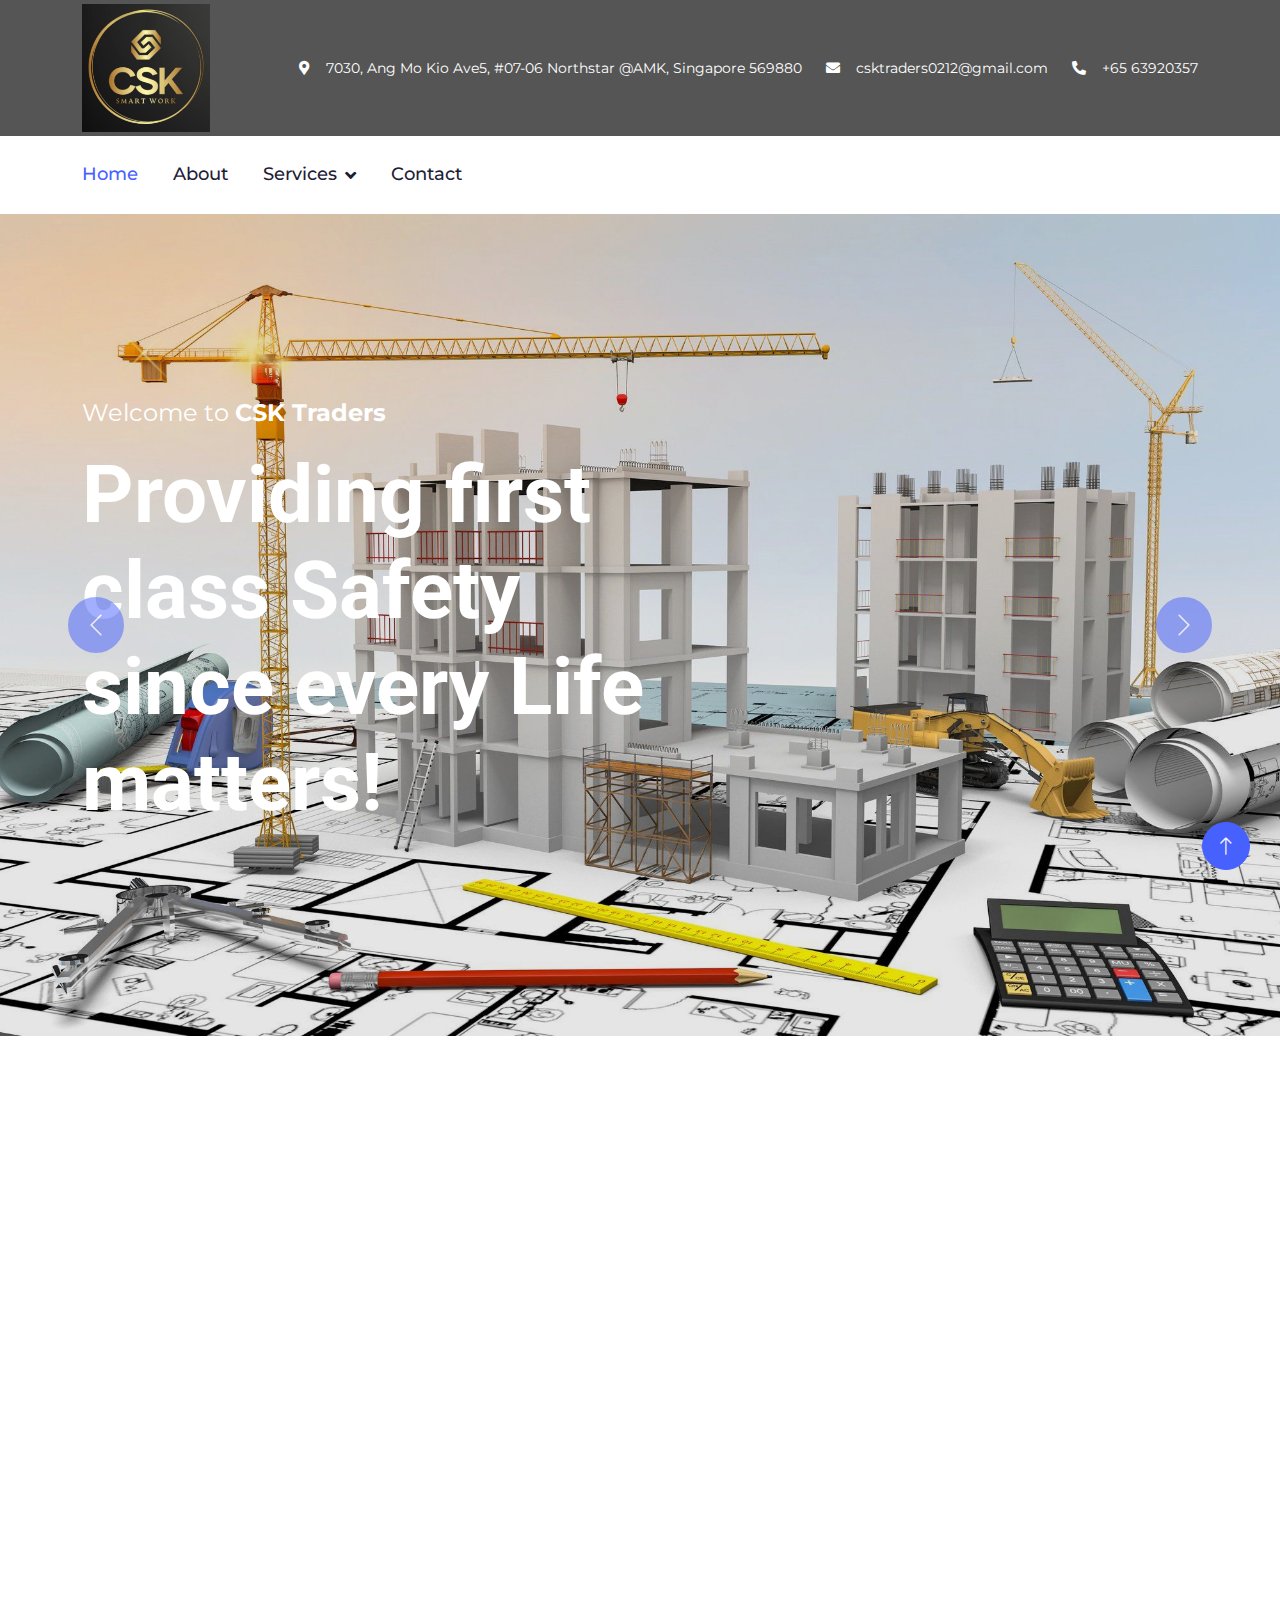
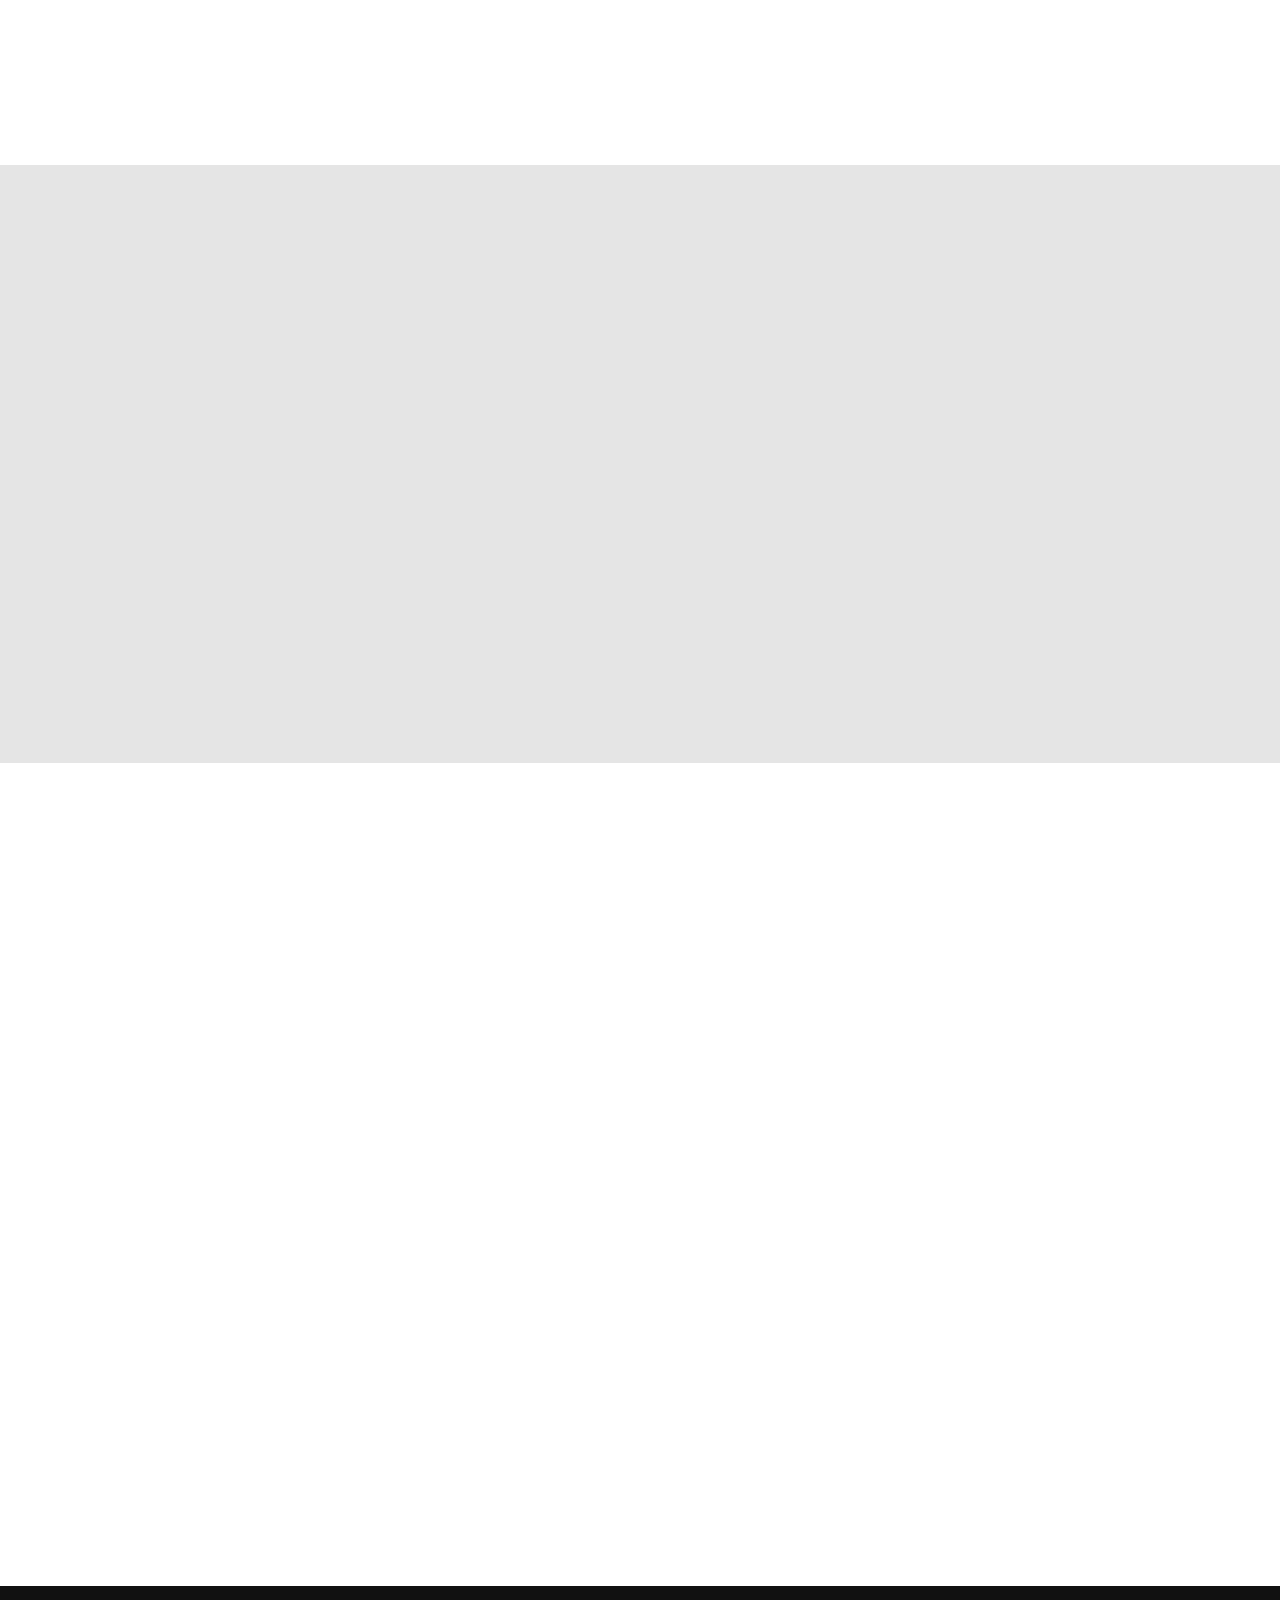
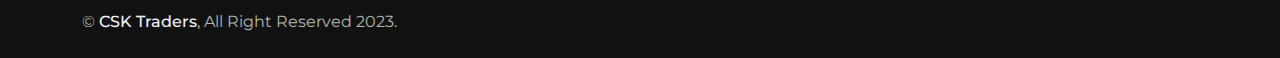
==== index.html @ 49b19edd "Update index.html" ====
<!DOCTYPE html>
<html lang="en">

<head>
    <meta charset="utf-8">
    <title>CSK Traders</title>
    <meta content="width=device-width, initial-scale=1.0" name="viewport">
    <meta content="" name="keywords">
    <meta content="" name="description">

    <!-- Favicon -->
    <link href="img/favicon.ico" rel="icon">

    <!-- Google Web Fonts -->
    <link rel="preconnect" href="https://fonts.googleapis.com">
    <link rel="preconnect" href="https://fonts.gstatic.com" crossorigin>
    <link
        href="https://fonts.googleapis.com/css2?family=Montserrat:wght@400;500&family=Roboto:wght@500;700&display=swap"
        rel="stylesheet">

    <!-- Icon Font Stylesheet -->
    <link href="https://cdnjs.cloudflare.com/ajax/libs/font-awesome/5.10.0/css/all.min.css" rel="stylesheet">
    <link href="https://cdn.jsdelivr.net/npm/bootstrap-icons@1.4.1/font/bootstrap-icons.css" rel="stylesheet">

    <!-- Libraries Stylesheet -->
    <link href="lib/animate/animate.min.css" rel="stylesheet">
    <link href="lib/owlcarousel/assets/owl.carousel.min.css" rel="stylesheet">
    <link href="lib/lightbox/css/lightbox.min.css" rel="stylesheet">

    <!-- Customized Bootstrap Stylesheet -->
    <link href="css/bootstrap.min.css" rel="stylesheet">

    <!-- Template Stylesheet -->
    <link href="css/style.css" rel="stylesheet">
</head>

<body>
    <!-- Spinner Start -->
    <div id="spinner"
        class="show bg-white position-fixed translate-middle w-100 vh-100 top-50 start-50 d-flex align-items-center justify-content-center">
        <div class="spinner-border text-primary" role="status" style="width: 3rem; height: 3rem;"></div>
    </div>
    <!-- Spinner End -->


    <!-- Topbar Start -->
    <div class="container-fluid bg-secondary text-white d-none d-lg-flex">
        <div class="container py-1">
            <div class="d-flex align-items-center">
                <a href="index.html">
                    <div class = "float-left">
                    <img class="img-responsive" src="img/CSK_logo.jpg" alt="Image"  style="width: 8rem; height: 8rem;">
                    <!-- <h2 class="text-white fw-bold m-0">CSK Traders</h2> -->
                </a></div>
                </a>
                <div class="ms-auto d-flex align-items-center">
                    <small class="ms-4"><i class="fa fa-map-marker-alt me-3"></i>7030, Ang Mo Kio Ave5, #07-06 Northstar @AMK, Singapore 569880</small>
                    <small class="ms-4"><i class="fa fa-envelope me-3"></i>csktraders0212@gmail.com</small>
                    <small class="ms-4"><i class="fa fa-phone-alt me-3"></i>+65 63920357</small>
                    <!-- <div class="ms-3 d-flex">
                        <a class="btn btn-sm-square btn-light text-primary rounded-circle ms-2" href=""><i
                                class="fab fa-facebook-f"></i></a>
                        <a class="btn btn-sm-square btn-light text-primary rounded-circle ms-2" href=""><i
                                class="fab fa-twitter"></i></a>
                        <a class="btn btn-sm-square btn-light text-primary rounded-circle ms-2" href=""><i
                                class="fab fa-linkedin-in"></i></a>
                    </div> -->
                </div>
            </div>
        </div>
    </div>
    <!-- Topbar End -->


    <!-- Navbar Start -->
    <div class="container-fluid bg-white sticky-top">
        <div class="container">
            <nav class="navbar navbar-expand-lg bg-white navbar-light p-lg-0">
                <a href="index.html" class="navbar-brand d-lg-none">
                    <img class="img-responsive" src="img/CSK_logo2.jpg" alt="Image"  style="width: 13rem; height: 4rem;">
                </a>
                <button type="button" class="navbar-toggler me-0" data-bs-toggle="collapse"
                    data-bs-target="#navbarCollapse">
                    <span class="navbar-toggler-icon"></span>
                </button>
                <div class="collapse navbar-collapse" id="navbarCollapse">
                    <div class="navbar-nav">
                        <a href="index.html" class="nav-item nav-link active">Home</a>
                        <a href="about.html" class="nav-item nav-link">About</a>
                        <div class="nav-item dropdown">
                            <a href="#" class="nav-link dropdown-toggle" data-bs-toggle="dropdown">Services</a>
                            <div class="dropdown-menu bg-light rounded-0 rounded-bottom m-0">
                                <a href="feature.html" class="dropdown-item">T-guard</a>
                                <a href="feature.html" class="dropdown-item">CCTV installation</a>
                                <a href="feature.html" class="dropdown-item">Electrical Works</a>
                                <a href="feature.html" class="dropdown-item">Plumbing in stallation</a>
                                <a href="feature.html" class="dropdown-item">Manpower Supply</a>
                                <a href="feature.html" class="dropdown-item">Maintenance work</a>
                                <a href="feature.html" class="dropdown-item">Aircon works</a>
                            </div>
                        </div>
                        <a href="contact.html" class="nav-item nav-link">Contact</a>
                    </div>
                </div>
            </nav>
        </div>
    </div>
    <!-- Navbar End -->


    <!-- Carousel Start -->
    <div class="container-fluid px-0 mb-5">
        <div id="header-carousel" class="carousel slide carousel-fade" data-bs-ride="carousel">
            <div class="carousel-inner">
                <div class="carousel-item active">
                    <img class="w-100" src="img/csk_img5con.jpeg" alt="Image">
                    <div class="carousel-caption">
                        <div class="container">
                            <div class="row justify-content-start">
                                <div class="col-lg-7 text-start">
                                    <p class="fs-4 text-white animated slideInRight">Welcome to
                                        <strong>CSK Traders</strong>
                                    </p>
                                    <h1 class="display-1 text-white mb-4 animated slideInRight">Providing first class Safety since every Life matters! </h1>
                                </div>
                            </div>
                        </div>
                    </div>
                </div>
                <div class="carousel-item">
                    <img class="w-100" src="img/csk_const2.png" alt="Image">
                    <div class="carousel-caption">
                        <div class="container">
                            <div class="row justify-content-end">
                                <div class="col-lg-7 text-end">
                                    <p class="fs-4 text-white animated slideInLeft">Welcome to <strong>CSK Traders</strong>
                                    </p>
                                    <h1 class="display-1 text-white mb-5 animated slideInLeft">Providing safety across the Globe!</h1>
                                </div>
                            </div>
                        </div>
                    </div>
                </div>
            </div>
            <button class="carousel-control-prev" type="button" data-bs-target="#header-carousel" data-bs-slide="prev">
                <span class="carousel-control-prev-icon" aria-hidden="true"></span>
                <span class="visually-hidden">Previous</span>
            </button>
            <button class="carousel-control-next" type="button" data-bs-target="#header-carousel" data-bs-slide="next">
                <span class="carousel-control-next-icon" aria-hidden="true"></span>
                <span class="visually-hidden">Next</span>
            </button>
        </div>
    </div>
    <!-- Carousel End -->


    <!-- Project Start -->
    <div class="container-xxl pt-5">
        <div class="container">
            <div class="text-center text-md-start pb-5 pb-md-0 wow fadeInUp" data-wow-delay="0.1s"
                style="max-width: 500px;">
                <p class="fs-5 fw-medium text-dark mb-5">Services that we offer</p>
                <!-- <h1 class="display-5 mb-5">We've Done Lot's of Awesome Projects</h1> -->
            </div>
            <div class="owl-carousel project-carousel wow fadeInUp" data-wow-delay="0.1s">
                <div class="project-item mb-5">
                    <div class="position-relative">
                        <img class="img-fluid" src="img/csk_tgaurd.jpg" alt="">
                    </div>
                    <div class="p-4">
                        <a class="d-block h5" href="">T-Guard</a>
                        <span>T-Guard is a complete system that provides utmost safe driving management for all the vehicles. </span>
                    </div>
                </div>
                <div class="project-item mb-5">
                    <div class="position-relative">
                        <img class="img-fluid" src="img/CCTV_img3.jpg" alt="">
                    </div>
                    <div class="p-4">
                        <a class="d-block h5" href="">CCTV Installation</a>
                        <span>We offer CCTV repair and installation service for all brands and make.</span>
                    </div>
                </div>
                <div class="project-item mb-5">
                    <div class="position-relative">
                        <img class="img-fluid" src="img/Electrical_img1.jpeg" alt="">
                        <!-- <div class="project-overlay">
                            <a class="btn btn-lg-square btn-light rounded-circle m-1" href="img/project-3.jpg"
                                data-lightbox="project"><i class="fa fa-eye"></i></a>
                            <a class="btn btn-lg-square btn-light rounded-circle m-1" href=""><i
                                    class="fa fa-link"></i></a>
                        </div> -->
                    </div>
                    <div class="p-4">
                        <a class="d-block h5" href="">Electrical Works</a>
                        <span>We offers a wide variety of electrical services for your home or business</span>
                    </div>
                </div>
                <div class="project-item mb-5">
                    <div class="position-relative">
                        <img class="img-fluid" src="img/Csk_plumb.jpeg" alt="">
                    </div>
                    <div class="p-4">
                        <a class="d-block h5" href="">Plumbing Installation</a>
                        <span>We offers a wide variety of Plumbing services for your home or business</span>
                    </div>
                </div>
                <div class="project-item mb-5">
                    <div class="position-relative">
                        <img class="img-fluid" src="img/Csk_manpower2.jpg" alt="">
                    </div>
                    <div class="p-4">
                        <a class="d-block h5" href="">Man power supply</a>
                        <span>We are trustworthy manpower suppliers in singapore. We have skilled and professionals for your industrial needs.</span>
                    </div>
                </div>
            </div>
        </div>
    </div>
    <!-- Project End -->

    <!-- About Start -->
    <div class="container-xxl about mb-5" style="margin-top: 6rem;">
        <div class="container">
            <div class="row g-0">
                <div class="col-lg-6">
                    <div class="container h-100 d-flex align-items-center justify-content-center m-3">
                        <img class="img-responsive w-75 rounded-circle" src="img/gif1.gif" alt="">
                    </div>
                </div>
                <div class="col-lg-6 pt-lg-5 wow fadeIn" data-wow-delay="0.5s">
                    <div class="bg-white rounded-top p-5 mt-lg-5">
                        <p class="fs-5 fw-medium text-primary">About Us</p>
                        <h1 class="display-6 mb-4">The Best Traders to Improve Your construction needs</h1>
                        <p class="mb-4">At CSK Traders, customer satisfaction is deemed to be the highest honour any company can be bestowed with. We value our client's time and money, hence make efforts to fulfill every project within the given timeline. Moreover, our equipment is of superior quality that  satiates the needs of most sectors including the public transport, logistics, schools, hospitals, military and so on.</p>
                        <!-- <div class="row g-5 pt-2 mb-5">
                            <div class="col-sm-6">
                                <img class="img-fluid mb-4" src="img/icon/icon-5.png" alt="">
                                <h5 class="mb-3">Managed Services</h5>
                                <span>Clita erat ipsum et lorem et sit sed stet lorem</span>
                            </div>
                            <div class="col-sm-6">
                                <img class="img-fluid mb-4" src="img/icon/icon-2.png" alt="">
                                <h5 class="mb-3">Dedicated Experts</h5>
                                <span>Clita erat ipsum et lorem et sit sed stet lorem</span>
                            </div>
                        </div>
                        <a class="btn btn-primary rounded-pill py-3 px-5" href="">Explore More</a> -->
                    </div>
                </div>
            </div>
        </div>
    </div>
    <!-- About End -->

  <!--Image section start-->
  <div class="container-xxl py-5">
    <div class="container">
        <div class="text-center mx-auto wow fadeInUp" data-wow-delay="0.1s" style="max-width: 500px;">
            <p class="fw-medium display-6">Our Services</p>
        </div>
        <div class="row g-4">
            <div class="col-lg-4 col-md-6 wow fadeInUp" data-wow-delay="0.1s">
                <div class="service-item position-relative h-100">
                    <div class="position-relative">
                        <div class="embed-responsive embed-responsive-16by9">
                            <video class="embed-responsive-item w-100" controls>
                              <source src="img/Electric_vid1.mp4" type="video/mp4">
                              Your browser does not support the video tag.
                            </video>
                          </div>
                    </div>
                    <!-- <div class="service-text rounded p-5">
                        <div class="btn-square bg-light rounded-circle mx-auto mb-4"
                            style="width: 64px; height: 64px;">
                            <img class="img-fluid" src="img/icon/icon-5.png" alt="Icon">
                        </div>
                        <h5 class="mb-3">Digital Marketing</h4>
                            <p class="mb-0">Erat ipsum justo amet duo et elitr dolor, est duo duo eos lorem sed diam
                                stet</p>
                    </div> -->
                    <!-- <div class="service-btn rounded-0 rounded-bottom">
                        <a class="text-primary fw-medium" href="">Read More<i
                                class="bi bi-chevron-double-right ms-2"></i></a>
                    </div> -->
                </div>
            </div>
            <div class="col-lg-4 col-md-6 wow fadeInUp" data-wow-delay="0.3s">
                <div class="service-item position-relative h-100">
                    <div class="position-relative">
                        <div class="position-relative">
                            <div class="embed-responsive embed-responsive-16by9">
                                <video class="embed-responsive-item w-100" controls>
                                  <source src="img/Electric_vid2.mp4" type="video/mp4">
                                  Your browser does not support the video tag.
                                </video>
                              </div>
                        </div>
                    </div>
                </div>
            </div>
            <div class="col-lg-4 col-md-6 wow fadeInUp" data-wow-delay="0.5s">
                <div class="service-item position-relative h-100">
                    <div class="position-relative">
                        <div class="position-relative">
                            <div class="embed-responsive embed-responsive-16by9">
                                <video class="embed-responsive-item w-100" controls>
                                  <source src="img/Electric_vid3.mp4" type="video/mp4">
                                  Your browser does not support the video tag.
                                </video>
                              </div>
                        </div>
                    </div>
                </div>
            </div>
        </div>
    </div>
</div>
<!--Image section end -->


    <!-- Video Modal Start -->
    <div class="modal modal-video fade" id="videoModal" tabindex="-1" aria-labelledby="exampleModalLabel"
        aria-hidden="true">
        <div class="modal-dialog">
            <div class="modal-content rounded-0">
                <div class="modal-header">
                    <h3 class="modal-title" id="exampleModalLabel">Youtube Video</h3>
                    <button type="button" class="btn-close" data-bs-dismiss="modal" aria-label="Close"></button>
                </div>
                <div class="modal-body">
                    <!-- 16:9 aspect ratio -->
                    <div class="ratio ratio-16x9">
                        <iframe class="embed-responsive-item" src="" id="video" allowfullscreen
                            allow="autoplay"></iframe>
                    </div>
                </div>
            </div>
        </div>
    </div>
    <!-- Video Modal End -->

    <!-- Footer Start -->
    <div class="container-fluid bg-dark footer mt-5 py-5 wow fadeIn" data-wow-delay="0.1s">
        <div class="container py-5">
            <div class="row g-5">
                <div class="col-lg-4 col-md-6">
                    <h4 class="text-white mb-4">Our Office</h4>
                    <p class="mb-2"><i class="fa fa-map-marker-alt me-3"></i>7030, Ang Mo Kio Ave5, #07-06 Northstar @AMK, Singapore 569880</p>
                    <p class="mb-2"><i class="fa fa-phone-alt me-3"></i>+65 63920357</p>
                    <p class="mb-2"><i class="fa fa-envelope me-3"></i>csktraders0212@gmail.com</p>
                    <!-- <div class="d-flex pt-3">
                        <a class="btn btn-square btn-light rounded-circle me-2" href=""><i
                                class="fab fa-twitter"></i></a>
                        <a class="btn btn-square btn-light rounded-circle me-2" href=""><i
                                class="fab fa-facebook-f"></i></a>
                        <a class="btn btn-square btn-light rounded-circle me-2" href=""><i
                                class="fab fa-youtube"></i></a>
                        <a class="btn btn-square btn-light rounded-circle me-2" href=""><i
                                class="fab fa-linkedin-in"></i></a>
                    </div> -->
                </div>
                <div class="col-lg-4 col-md-6">
                    <h4 class="text-white mb-4">Quick Links</h4>
                    <a class="btn btn-link" href="">About Us</a>
                    <a class="btn btn-link" href="">Contact Us</a>
                    <a class="btn btn-link" href="">Our Services</a>
                </div>
                <div class="col-lg-4 col-md-6">
                    <h4 class="text-white mb-4">Business Hours</h4>
                    <p class="mb-1">Monday - Friday</p>
                    <h6 class="text-light">09:00 am - 07:00 pm</h6>
                    <p class="mb-1">Saturday</p>
                    <h6 class="text-light">09:00 am - 12:00 pm</h6>
                    <p class="mb-1">Sunday</p>
                    <h6 class="text-light">Closed</h6>
                </div>
            </div>
        </div>
    </div>
    <!-- Footer End -->

    <!-- Copyright Start -->
    <div class="container-fluid copyright py-4">
        <div class="container">
            <div class="row">
                <div class="col-md-6 text-center text-md-start mb-3 mb-md-0">
                    &copy; <a class="fw-medium text-light" href="#">CSK Traders</a>, All Right Reserved 2023.
                </div>
            </div>
        </div>
    </div>
    <!-- Copyright End -->
    <!-- Back to Top -->
    <a href="#" class="btn btn-lg btn-primary btn-lg-square rounded-circle back-to-top"><i
            class="bi bi-arrow-up"></i></a>


    <!-- JavaScript Libraries -->
    <script src="https://ajax.googleapis.com/ajax/libs/jquery/3.6.1/jquery.min.js"></script>
    <script src="https://cdn.jsdelivr.net/npm/bootstrap@5.0.0/dist/js/bootstrap.bundle.min.js"></script>
    <script src="lib/wow/wow.min.js"></script>
    <script src="lib/easing/easing.min.js"></script>
    <script src="lib/waypoints/waypoints.min.js"></script>
    <script src="lib/owlcarousel/owl.carousel.min.js"></script>
    <script src="lib/lightbox/js/lightbox.min.js"></script>

    <!-- Template Javascript -->
    <script src="js/main.js"></script>
</body>

</html>
---- css/style.css ----
/********** Template CSS **********/
:root {
    --primary: #4761FF;
    --secondary: #555555;
    --light: #F1F3FA;
    --dark: #1C2035;
}

.back-to-top {
    position: fixed;
    display: none;
    right: 30px;
    bottom: 30px;
    z-index: 99;
}

.fw-medium {
    font-weight: 500;
}


/*** Spinner ***/
#spinner {
    opacity: 0;
    visibility: hidden;
    transition: opacity .5s ease-out, visibility 0s linear .5s;
    z-index: 99999;
}

#spinner.show {
    transition: opacity .5s ease-out, visibility 0s linear 0s;
    visibility: visible;
    opacity: 1;
}


/*** Button ***/
.btn {
    transition: .5s;
    font-weight: 500;
}

.btn-primary,
.btn-outline-primary:hover {
    color: var(--light);
}

.btn-secondary,
.btn-outline-secondary:hover {
    color: var(--dark);
}

.btn-square {
    width: 38px;
    height: 38px;
}

.btn-sm-square {
    width: 32px;
    height: 32px;
}

.btn-lg-square {
    width: 48px;
    height: 48px;
}

.btn-square,
.btn-sm-square,
.btn-lg-square {
    padding: 0;
    display: flex;
    align-items: center;
    justify-content: center;
    font-weight: normal;
}


/*** Navbar ***/
.sticky-top {
    top: -100px;
    transition: .5s;
}

.navbar .navbar-nav .nav-link {
    margin-right: 35px;
    padding: 25px 0;
    color: var(--dark);
    font-size: 18px;
    font-weight: 500;
    outline: none;
}

.navbar .navbar-nav .nav-link:hover,
.navbar .navbar-nav .nav-link.active {
    color: var(--primary);
}

.navbar .dropdown-toggle::after {
    border: none;
    content: "\f107";
    font-family: "Font Awesome 5 Free";
    font-weight: 900;
    vertical-align: middle;
    margin-left: 8px;
}

@media (max-width: 991.98px) {
    .navbar .navbar-nav .nav-link  {
        margin-right: 0;
        padding: 10px 0;
    }

    .navbar .navbar-nav {
        margin-top: 15px;
        border-top: 1px solid #EEEEEE;
    }
}

@media (min-width: 992px) {
    .navbar .nav-item .dropdown-menu {
        display: block;
        border: none;
        margin-top: 0;
        top: 150%;
        opacity: 0;
        visibility: hidden;
        transition: .5s;
    }

    .navbar .nav-item:hover .dropdown-menu {
        top: 100%;
        visibility: visible;
        transition: .5s;
        opacity: 1;
    }
}


/*** Header ***/
.carousel-caption {
    top: 0;
    left: 0;
    right: 0;
    bottom: 0;
    display: flex;
    align-items: center;
    background: rgba(0, 0, 0, .1);
    z-index: 1;
}

.carousel-control-prev,
.carousel-control-next {
    width: 15%;
}

.carousel-control-prev-icon,
.carousel-control-next-icon {
    width: 3.5rem;
    height: 3.5rem;
    border-radius: 3.5rem;
    background-color: var(--primary);
    border: 15px solid var(--primary);
}

@media (max-width: 768px) {
    #header-carousel .carousel-item {
        position: relative;
        min-height: 450px;
    }
    
    #header-carousel .carousel-item img {
        position: absolute;
        width: 100%;
        height: 100%;
        object-fit: cover;
    }
}

.page-header {
    background: linear-gradient(rgba(0, 0, 0, .1), rgba(0, 0, 0, .1)), url(../img/csk_const1.jpeg) center center no-repeat;
    background-size: cover;
}

.page-header .breadcrumb-item+.breadcrumb-item::before {
    color: var(--light);
}

.page-header .breadcrumb-item,
.page-header .breadcrumb-item a {
    font-size: 18px;
    color: var(--light);
}


/*** Features ***/
.feature-row {
    box-shadow: 0 0 45px rgba(0, 0, 0, .08);
}

.feature-item {
    border-color: rgba(0, 0, 0, .03) !important;
}


/*** About ***/
.about {
    background: linear-gradient(rgba(0, 0, 0, .1), rgba(0, 0, 0, .1)), left center no-repeat;
    background-size: cover;
}

.btn-play {
    position: relative;
    display: block;
    box-sizing: content-box;
    width: 36px;
    height: 46px;
    border-radius: 100%;
    border: none;
    outline: none !important;
    padding: 18px 20px 20px 28px;
    background: var(--primary);
}

.btn-play:before {
    content: "";
    position: absolute;
    z-index: 0;
    left: 50%;
    top: 50%;
    transform: translateX(-50%) translateY(-50%);
    display: block;
    width: 90px;
    height: 90px;
    background: var(--primary);
    border-radius: 100%;
    animation: pulse-border 1500ms ease-out infinite;
}

.btn-play:after {
    content: "";
    position: absolute;
    z-index: 1;
    left: 50%;
    top: 50%;
    transform: translateX(-50%) translateY(-50%);
    display: block;
    width: 90px;
    height: 90px;
    background: var(--primary);
    border-radius: 100%;
    transition: all 200ms;
}

.btn-play span {
    display: block;
    position: relative;
    z-index: 3;
    width: 0;
    height: 0;
    left: 3px;
    border-left: 30px solid #FFFFFF;
    border-top: 18px solid transparent;
    border-bottom: 18px solid transparent;
}

@keyframes pulse-border {
    0% {
        transform: translateX(-50%) translateY(-50%) translateZ(0) scale(1);
        opacity: 1;
    }

    100% {
        transform: translateX(-50%) translateY(-50%) translateZ(0) scale(2);
        opacity: 0;
    }
}

.modal-video .modal-dialog {
    position: relative;
    max-width: 800px;
    margin: 60px auto 0 auto;
}

.modal-video .modal-body {
    position: relative;
    padding: 0px;
}

.modal-video .close {
    position: absolute;
    width: 30px;
    height: 30px;
    right: 0px;
    top: -30px;
    z-index: 999;
    font-size: 30px;
    font-weight: normal;
    color: #FFFFFF;
    background: #000000;
    opacity: 1;
}


/*** Service ***/
.service-item .service-text {
    position: relative;
    width: 100%;
    top: 0;
    left: 0;
    text-align: center;
    background: #FFFFFF;
    box-shadow: 0 0 45px rgba(0, 0, 0, .06);
    transition: .5s;
    z-index: 2;
}

.service-item:hover .service-text {
    top: -1.5rem;
}

.service-item .service-text h5 {
    transition: .5s;
}

.service-item:hover .service-text h5 {
    color: var(--primary);
}

.service-item .service-btn {
    position: absolute;
    width: 80%;
    height: 3rem;
    left: 10%;
    bottom: 0;
    display: flex;
    align-items: center;
    justify-content: center;
    background: #FFFFFF;
    box-shadow: 0 0 45px rgba(0, 0, 0, .07);
    transition: .5s;
    z-index: 1;
}

.service-item:hover .service-btn {
    bottom: -1.5rem;
}


/*** Project ***/
.project-item {
    position: relative;
    border-radius: 8px;
    overflow: hidden;
    box-shadow: 0 0 45px rgba(0, 0, 0, .07);
}

.project-item .project-overlay {
    position: absolute;
    width: 100%;
    height: 100%;
    top: 0;
    left: 0;
    display: flex;
    align-items: center;
    justify-content: center;
    background: rgba(0, 0, 0, .5);
    opacity: 0;
    padding-top: 60px;
    transition: .5s;
}

.project-item:hover .project-overlay {
    opacity: 1;
    padding-top: 0;
}

.project-carousel .owl-nav {
    position: absolute;
    top: -100px;
    right: 0;
    display: flex;
}

.project-carousel .owl-nav .owl-prev,
.project-carousel .owl-nav .owl-next {
    margin-left: 15px;
    width: 55px;
    height: 55px;
    display: flex;
    align-items: center;
    justify-content: center;
    color: var(--secondary);
    border-radius: 55px;
    box-shadow: 0 0 45px rgba(0, 0, 0, .15);
    font-size: 25px;
    transition: .5s;
}

.project-carousel .owl-nav .owl-prev:hover,
.project-carousel .owl-nav .owl-next:hover {
    background: var(--primary);
    color: #FFFFFF;
}

@media (max-width: 768px) {
    .project-carousel .owl-nav {
        top: -70px;
        right: auto;
        left: 50%;
        transform: translateX(-50%);
    }

    .project-carousel .owl-nav .owl-prev,
    .project-carousel .owl-nav .owl-next {
        margin: 0 7px;
        width: 45px;
        height: 45px;
        font-size: 20px;
    }
}


/*** Team ***/
.team-item {
    position: relative;
    text-align: center;
    box-shadow: 0 0 45px rgba(0, 0, 0, .07);
}

.team-item .team-social {
    position: absolute;
    padding: 0;
    top: 15px;
    left: 0;
    overflow: hidden;
}

.team-item .team-social li {
    list-style-type: none;
    margin-bottom: 10px;
    margin-left: -50px;
    opacity: 0;
    transition: .5s;
}

.team-item:hover .team-social li {
    margin-left: 15px;
    opacity: 1;
}

.team-item .team-social li .btn {
    background: #FFFFFF;
    color: var(--primary);
    border-radius: 40px;
    transition: .5s;
}

.team-item .team-social li .btn:hover {
    color: #FFFFFF;
    background: var(--primary);
}

.team-item .team-social li:nth-child(1) {
    transition-delay: .1s;
}

.team-item .team-social li:nth-child(2) {
    transition-delay: .2s;
}

.team-item .team-social li:nth-child(3) {
    transition-delay: .3s;
}

.team-item .team-social li:nth-child(4) {
    transition-delay: .4s;
}

.team-item .team-social li:nth-child(5) {
    transition-delay: .5s;
}


/*** Testimonial ***/
.testimonial-item {
    box-shadow: 0 0 45px rgba(0, 0, 0, .07);
    transition: .5s;
}

.owl-item .testimonial-item,
.testimonial-item * {
    transition: .5s;
}

.owl-item.center .testimonial-item,
.testimonial-item:hover {
    background: var(--primary);
}

.owl-item.center .testimonial-item *,
.testimonial-item:hover * {
    color: #FFFFFF !important;
}

.testimonial-item img {
    width: 100px !important;
    height: 100px !important;
    border-radius: 100px;
}

.testimonial-carousel .owl-nav {
    position: absolute;
    top: -100px;
    right: 0;
    display: flex;
}

.testimonial-carousel .owl-nav .owl-prev,
.testimonial-carousel .owl-nav .owl-next {
    margin-left: 15px;
    width: 55px;
    height: 55px;
    display: flex;
    align-items: center;
    justify-content: center;
    color: var(--secondary);
    border-radius: 55px;
    box-shadow: 0 0 45px rgba(0, 0, 0, .15);
    font-size: 25px;
    transition: .5s;
}

.testimonial-carousel .owl-nav .owl-prev:hover,
.testimonial-carousel .owl-nav .owl-next:hover {
    background: var(--primary);
    color: #FFFFFF;
}

@media (max-width: 768px) {
    .testimonial-carousel .owl-nav {
        top: -70px;
        right: auto;
        left: 50%;
        transform: translateX(-50%);
    }

    .testimonial-carousel .owl-nav .owl-prev,
    .testimonial-carousel .owl-nav .owl-next {
        margin: 0 7px;
        width: 45px;
        height: 45px;
        font-size: 20px;
    }
}


/*** Footer ***/
.footer {
    color: #B0B9AE;
}

.footer .btn.btn-link {
    display: block;
    margin-bottom: 5px;
    padding: 0;
    text-align: left;
    color: #B0B9AE;
    font-weight: normal;
    text-transform: capitalize;
    transition: .3s;
}

.footer .btn.btn-link::before {
    position: relative;
    content: "\f105";
    font-family: "Font Awesome 5 Free";
    font-weight: 900;
    margin-right: 10px;
}

.footer .btn.btn-link:hover {
    color: var(--light);
    letter-spacing: 1px;
    box-shadow: none;
}

.copyright {
    color: #B0B9AE;
}

.copyright {
    background: #111111;
}

.copyright a:hover {
    color: var(--primary) !important;
}
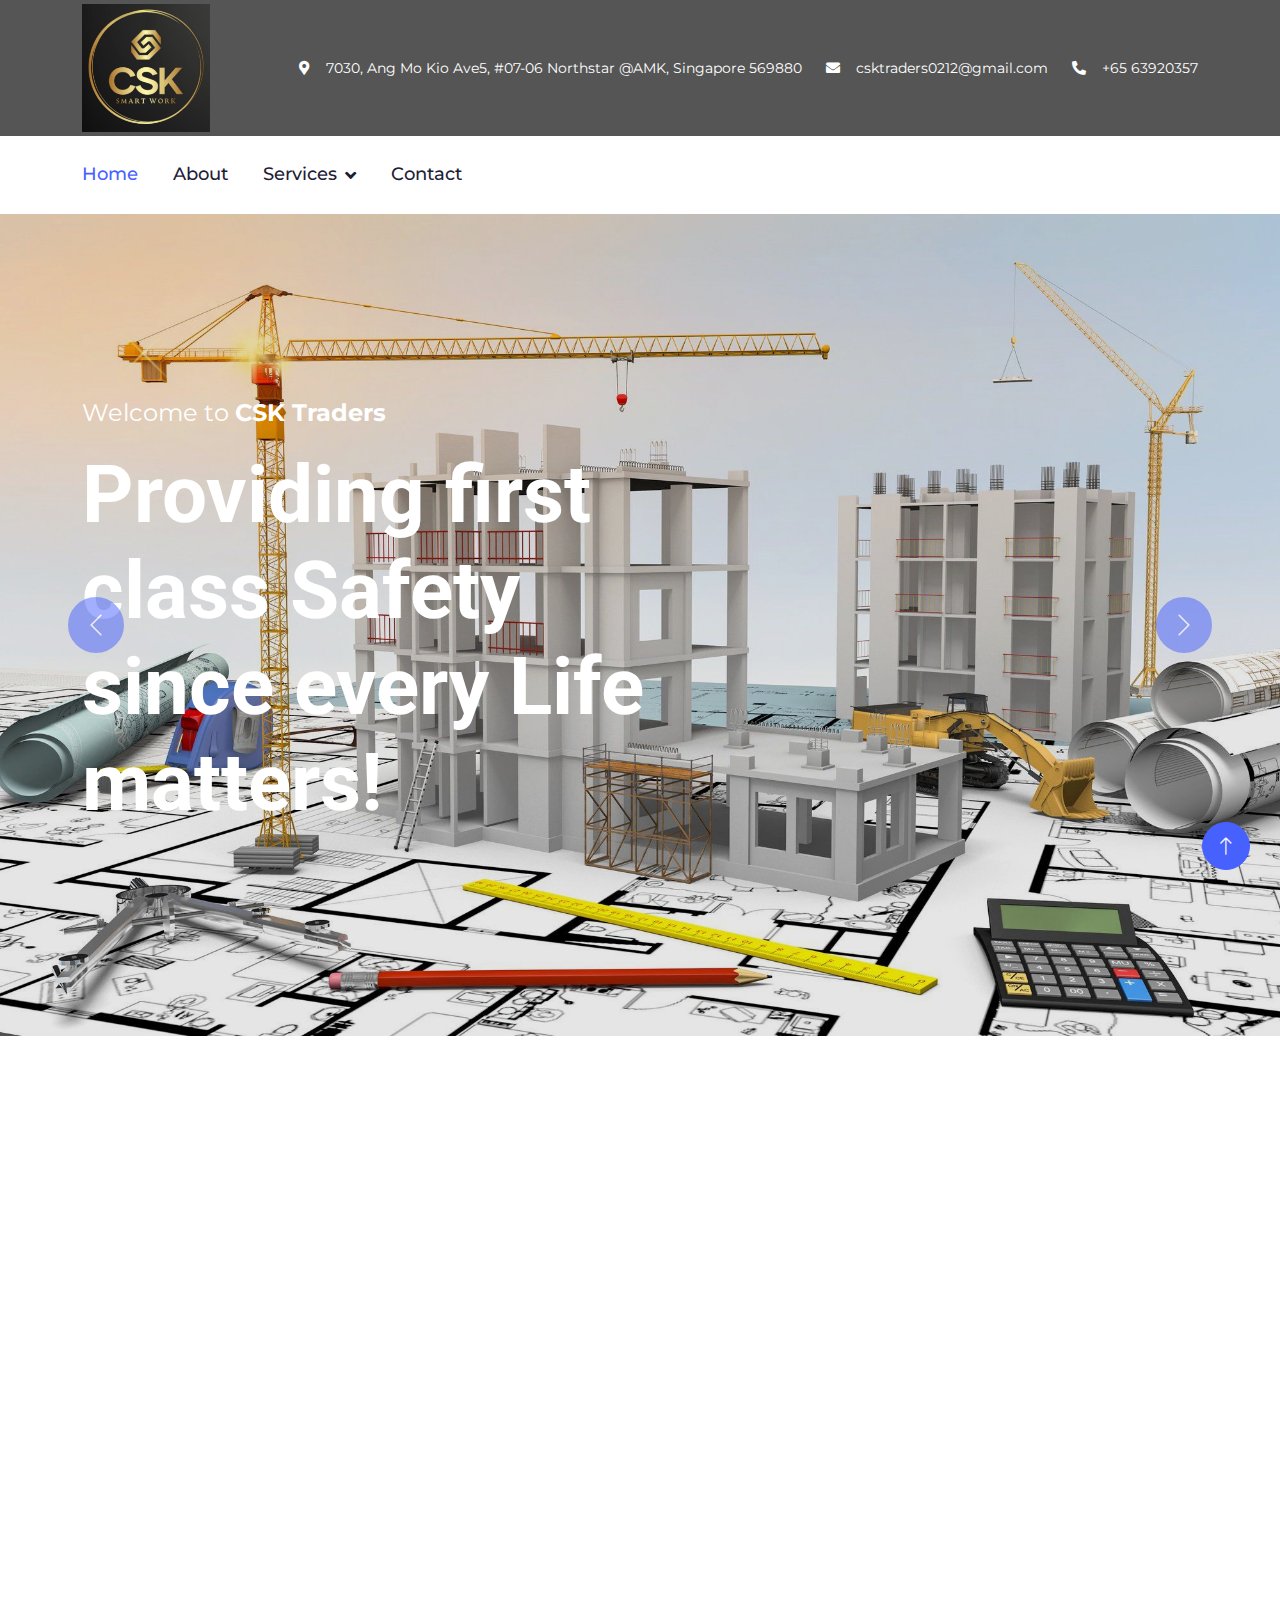
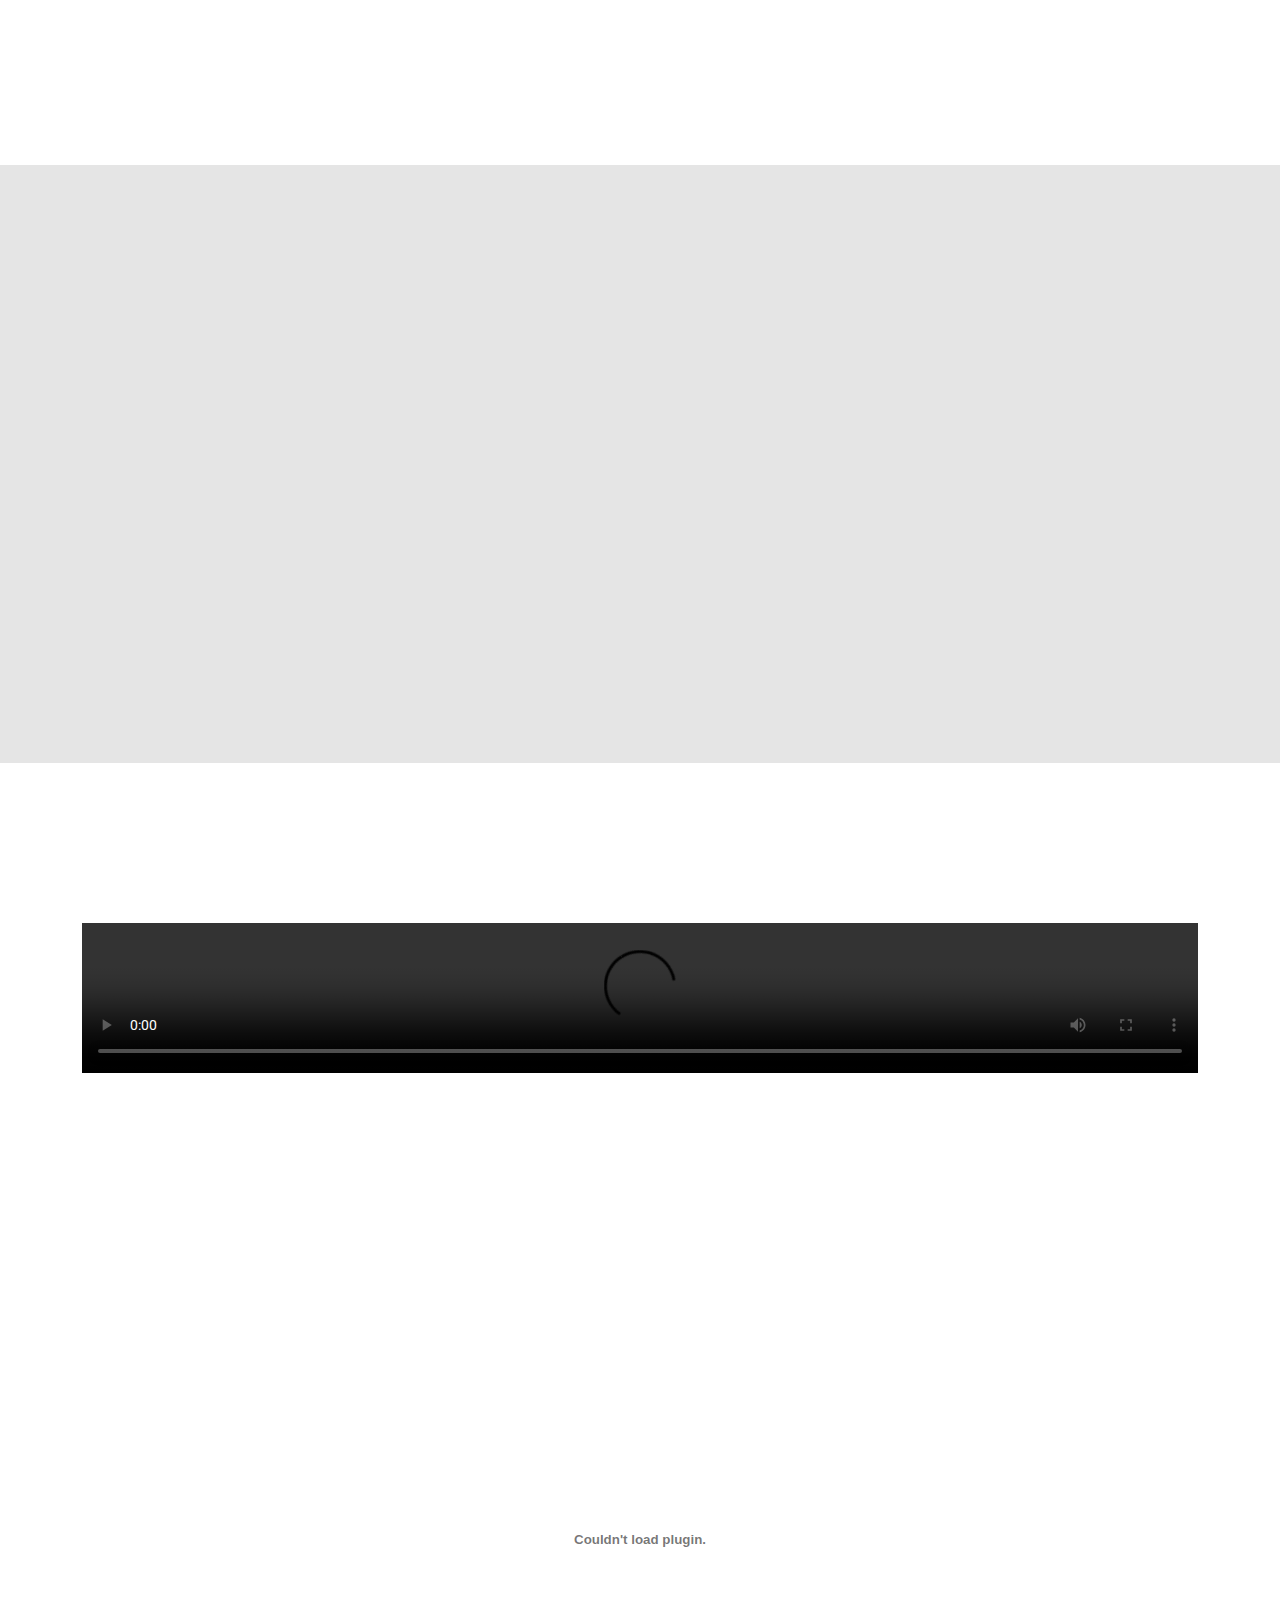
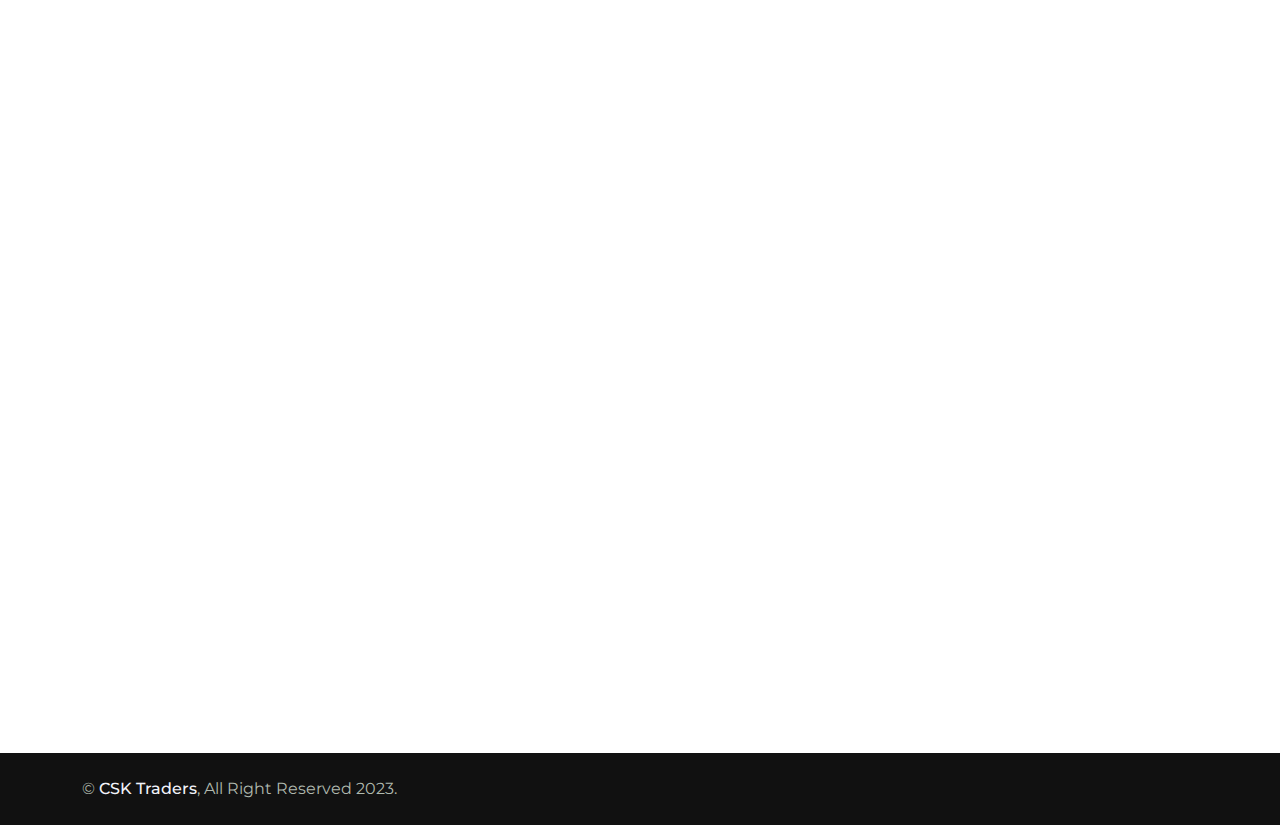
==== commit 2b448af3: "Update index.html" ====
--- a/index.html
+++ b/index.html
@@ -32,6 +32,7 @@
 
     <!-- Template Stylesheet -->
     <link href="css/style.css" rel="stylesheet">
+    <!-- <link rel="stylesheet" href="https://maxcdn.bootstrapcdn.com/bootstrap/4.0.0/css/bootstrap.min.css"> -->
 </head>
 
 <body>
@@ -260,32 +261,19 @@
         <div class="text-center mx-auto wow fadeInUp" data-wow-delay="0.1s" style="max-width: 500px;">
             <p class="fw-medium display-6">Our Services</p>
         </div>
-        <div class="row g-4">
-            <div class="col-lg-4 col-md-6 wow fadeInUp" data-wow-delay="0.1s">
-                <div class="service-item position-relative h-100">
-                    <div class="position-relative">
-                        <div class="embed-responsive embed-responsive-16by9">
-                            <video class="embed-responsive-item w-100" controls>
-                              <source src="img/Electric_vid1.mp4" type="video/mp4">
-                              Your browser does not support the video tag.
-                            </video>
-                          </div>
-                    </div>
-                    <!-- <div class="service-text rounded p-5">
-                        <div class="btn-square bg-light rounded-circle mx-auto mb-4"
-                            style="width: 64px; height: 64px;">
-                            <img class="img-fluid" src="img/icon/icon-5.png" alt="Icon">
-                        </div>
-                        <h5 class="mb-3">Digital Marketing</h4>
-                            <p class="mb-0">Erat ipsum justo amet duo et elitr dolor, est duo duo eos lorem sed diam
-                                stet</p>
-                    </div> -->
-                    <!-- <div class="service-btn rounded-0 rounded-bottom">
-                        <a class="text-primary fw-medium" href="">Read More<i
-                                class="bi bi-chevron-double-right ms-2"></i></a>
-                    </div> -->
-                </div>
-            </div>
+        <div class="service-item position-relative h-100">
+            <div class="position-relative">
+                <div class="position-relative">
+                    <div class="embed-responsive embed-responsive-16by9">
+                        <video class="embed-responsive-item w-100" controls>
+                          <source src="img/Electric_vid2.mp4" type="video/mp4">
+                          Your browser does not support the video tag.
+                        </video>
+                      </div>
+                </div>
+            </div>
+        </div>
+        <!-- <div class="row g-4">
             <div class="col-lg-4 col-md-6 wow fadeInUp" data-wow-delay="0.3s">
                 <div class="service-item position-relative h-100">
                     <div class="position-relative">
@@ -300,21 +288,7 @@
                     </div>
                 </div>
             </div>
-            <div class="col-lg-4 col-md-6 wow fadeInUp" data-wow-delay="0.5s">
-                <div class="service-item position-relative h-100">
-                    <div class="position-relative">
-                        <div class="position-relative">
-                            <div class="embed-responsive embed-responsive-16by9">
-                                <video class="embed-responsive-item w-100" controls>
-                                  <source src="img/Electric_vid3.mp4" type="video/mp4">
-                                  Your browser does not support the video tag.
-                                </video>
-                              </div>
-                        </div>
-                    </div>
-                </div>
-            </div>
-        </div>
+        </div> -->
     </div>
 </div>
 <!--Image section end -->
@@ -340,6 +314,17 @@
         </div>
     </div>
     <!-- Video Modal End -->
+
+      <!--Image section start-->
+  <div class="container-xxl py-5">
+    <div class="container">
+        <div class="text-center mx-auto wow fadeInUp" data-wow-delay="0.1s" style="max-width: 500px;">
+            <p class="fw-medium display-6">About CCTV Installation</p>
+        </div>
+        <embed src="img/cctv.pdf" type="application/pdf" width="100%" height="600px" />
+    </div>
+</div>
+<!--Image section end -->
 
     <!-- Footer Start -->
     <div class="container-fluid bg-dark footer mt-5 py-5 wow fadeIn" data-wow-delay="0.1s">
@@ -405,6 +390,7 @@
     <script src="lib/waypoints/waypoints.min.js"></script>
     <script src="lib/owlcarousel/owl.carousel.min.js"></script>
     <script src="lib/lightbox/js/lightbox.min.js"></script>
+    <script src="https://maxcdn.bootstrapcdn.com/bootstrap/4.0.0/js/bootstrap.min.js"></script>
 
     <!-- Template Javascript -->
     <script src="js/main.js"></script>
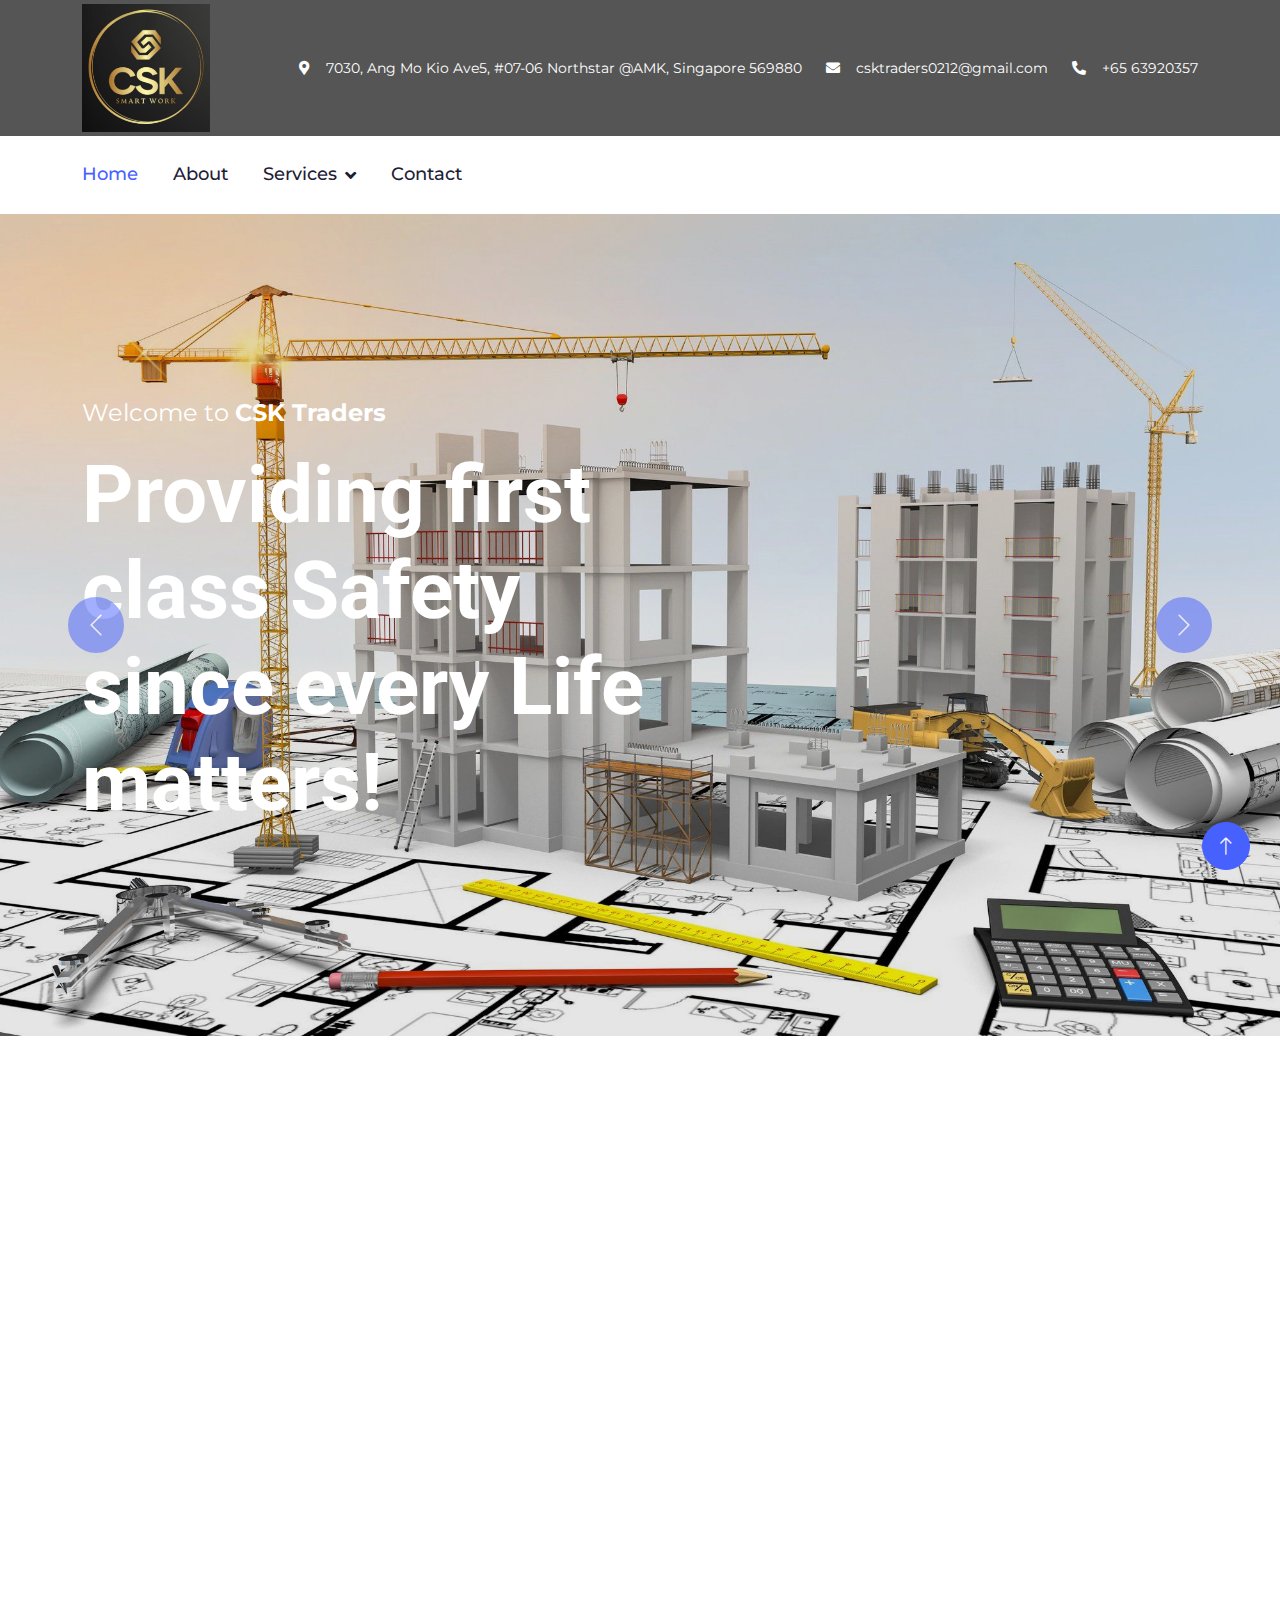
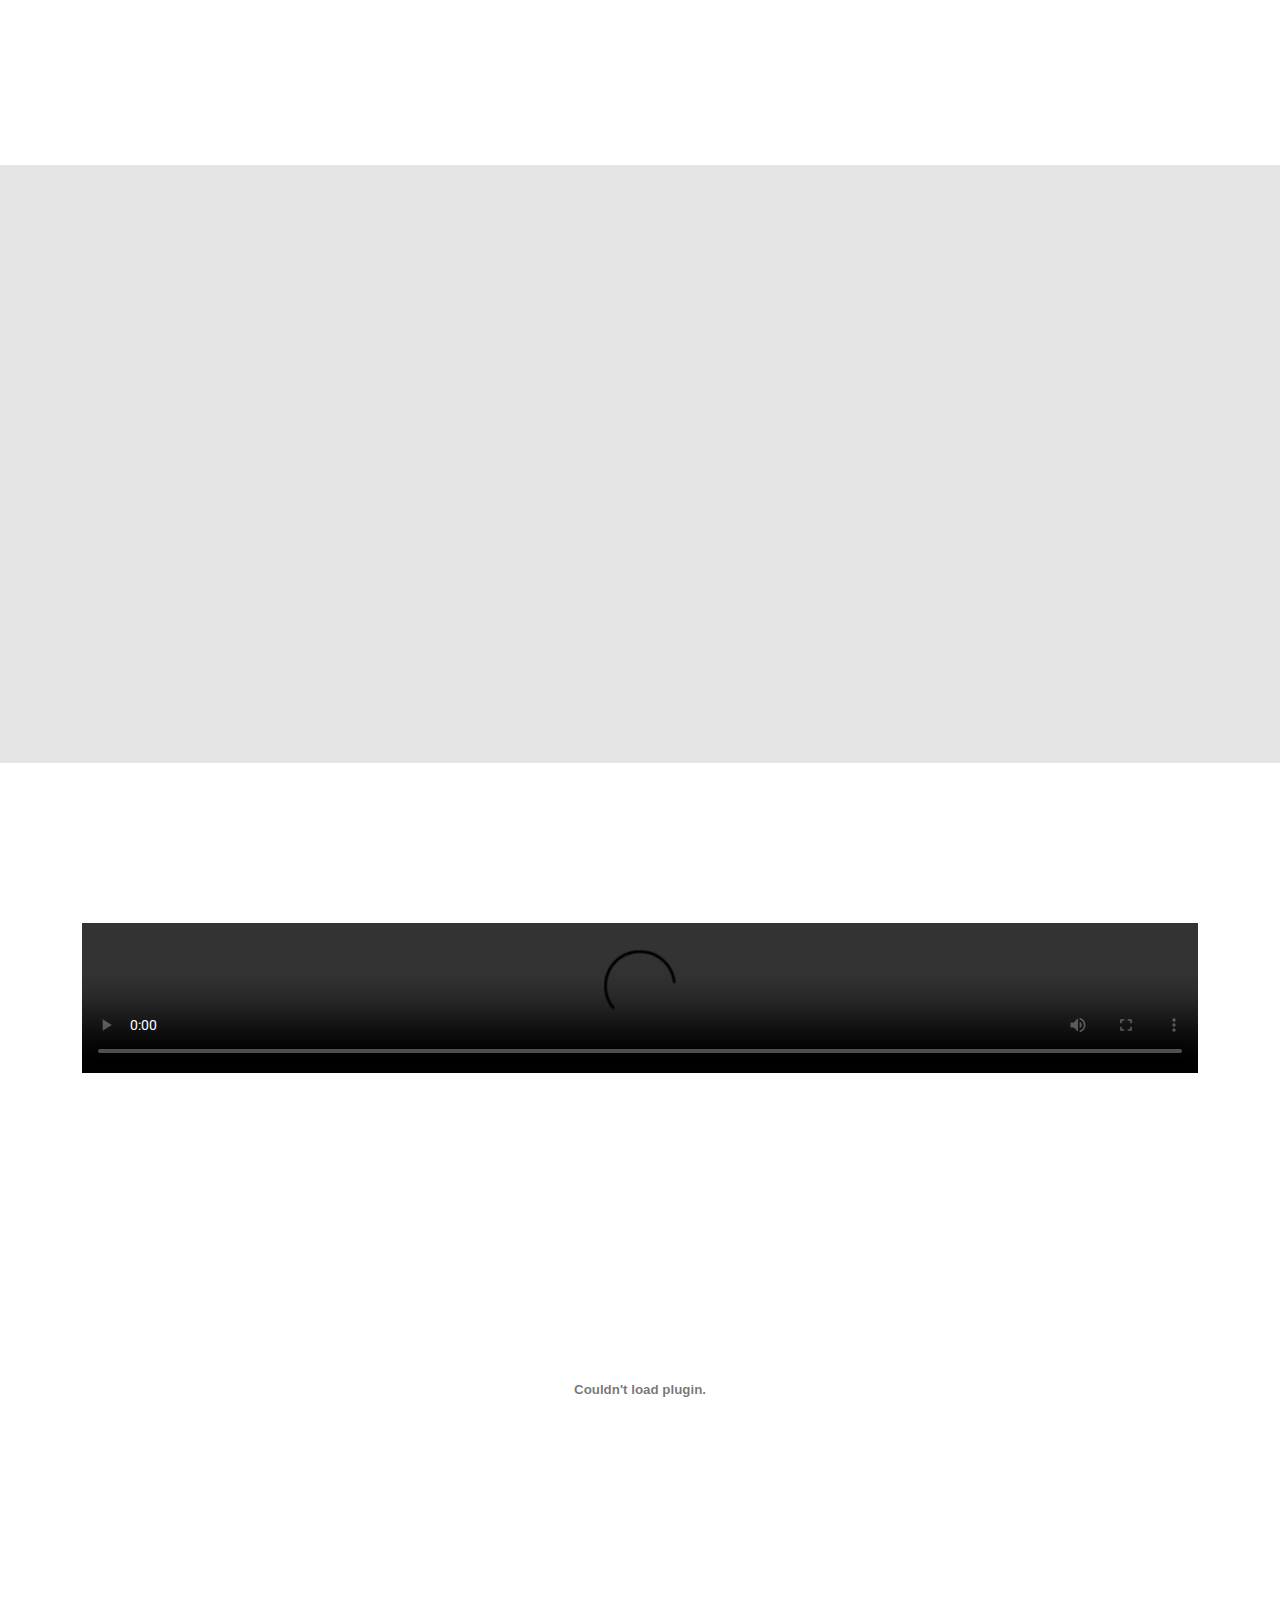
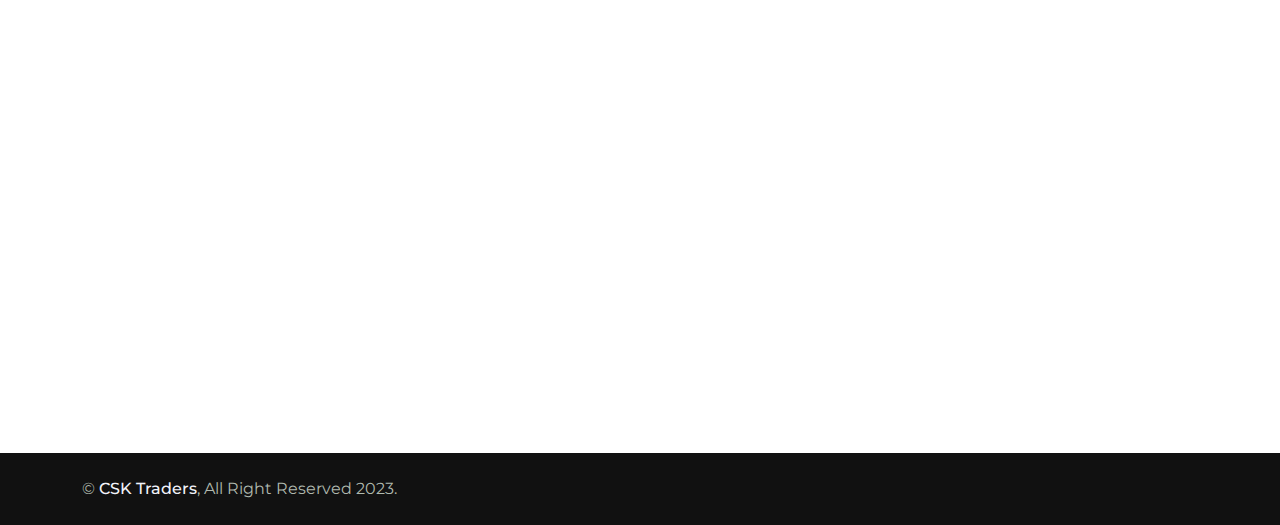
==== commit 177ce0f2: "Update index.html" ====
--- a/index.html
+++ b/index.html
@@ -321,7 +321,7 @@
         <div class="text-center mx-auto wow fadeInUp" data-wow-delay="0.1s" style="max-width: 500px;">
             <p class="fw-medium display-6">About CCTV Installation</p>
         </div>
-        <embed src="img/cctv.pdf" type="application/pdf" width="100%" height="600px" />
+        <embed src="img/cctv.pdf" type="application/pdf" width="100%" height="300px" />
     </div>
 </div>
 <!--Image section end -->
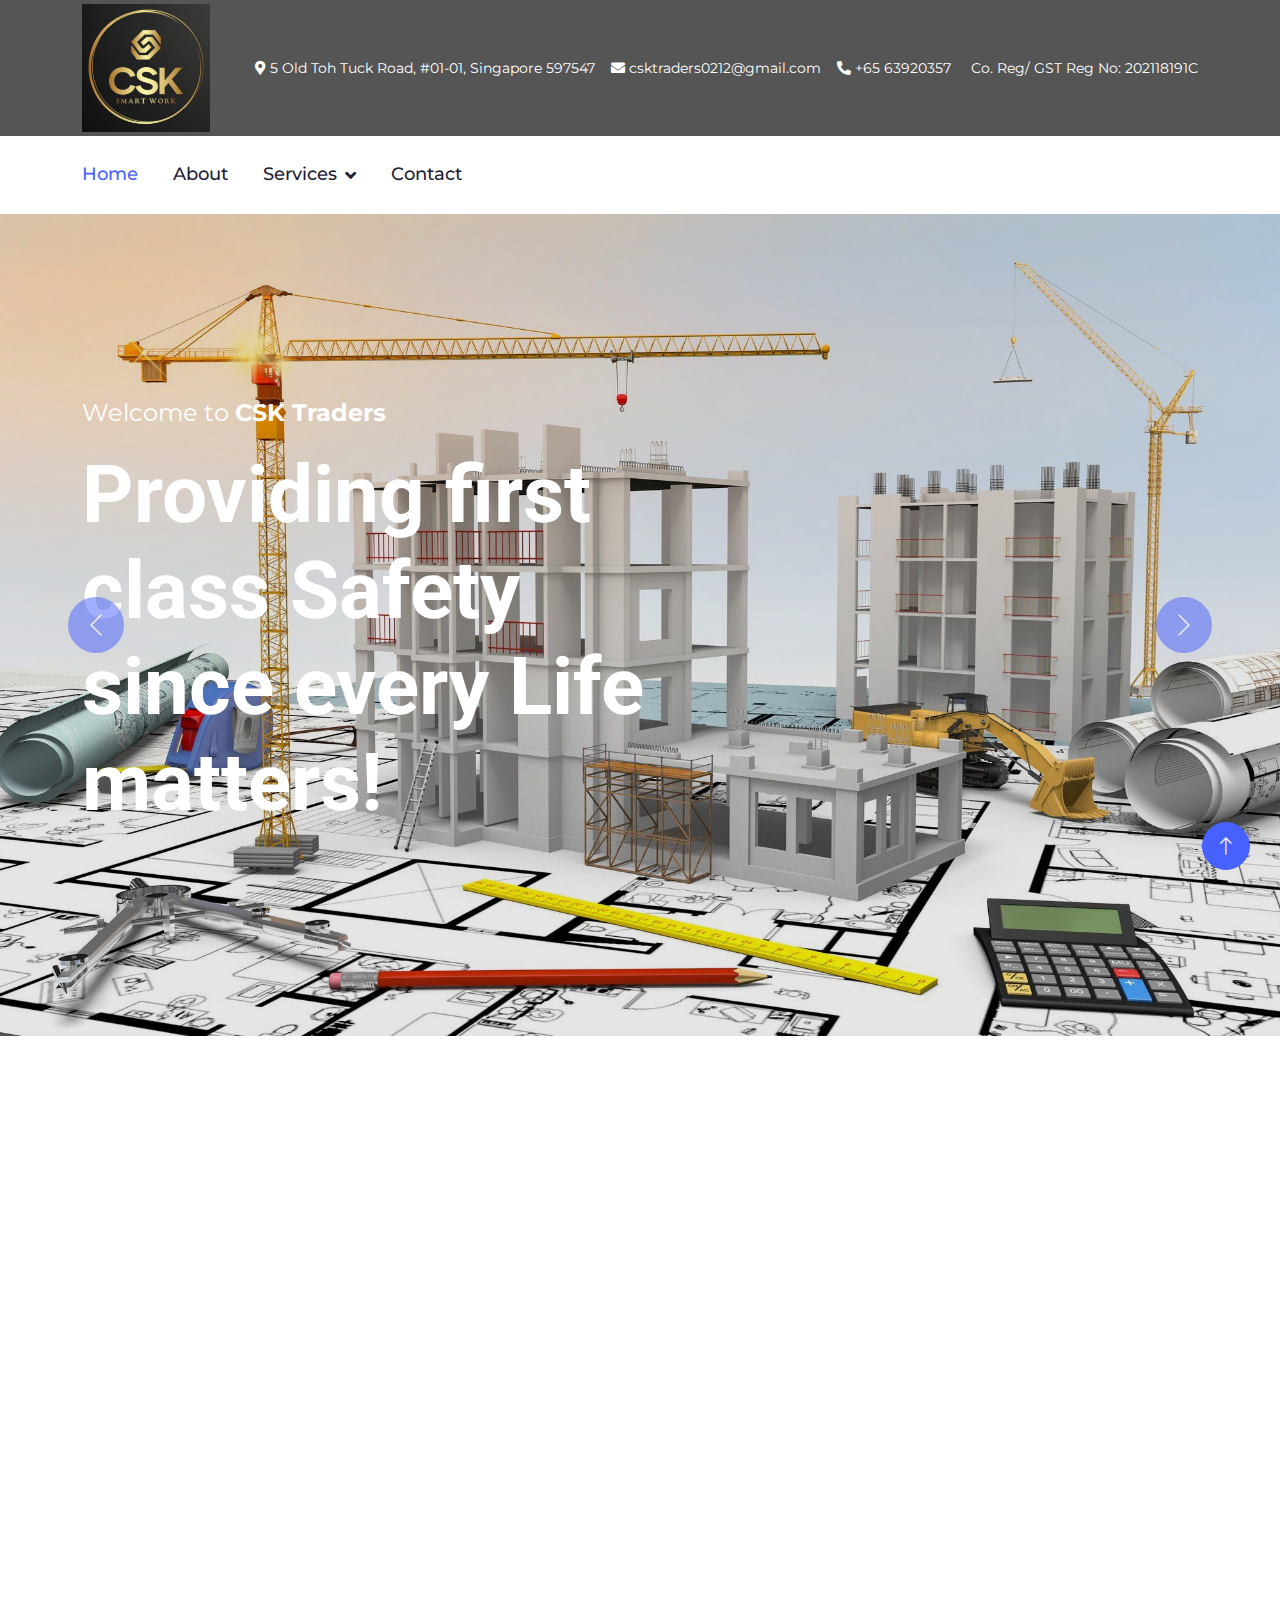
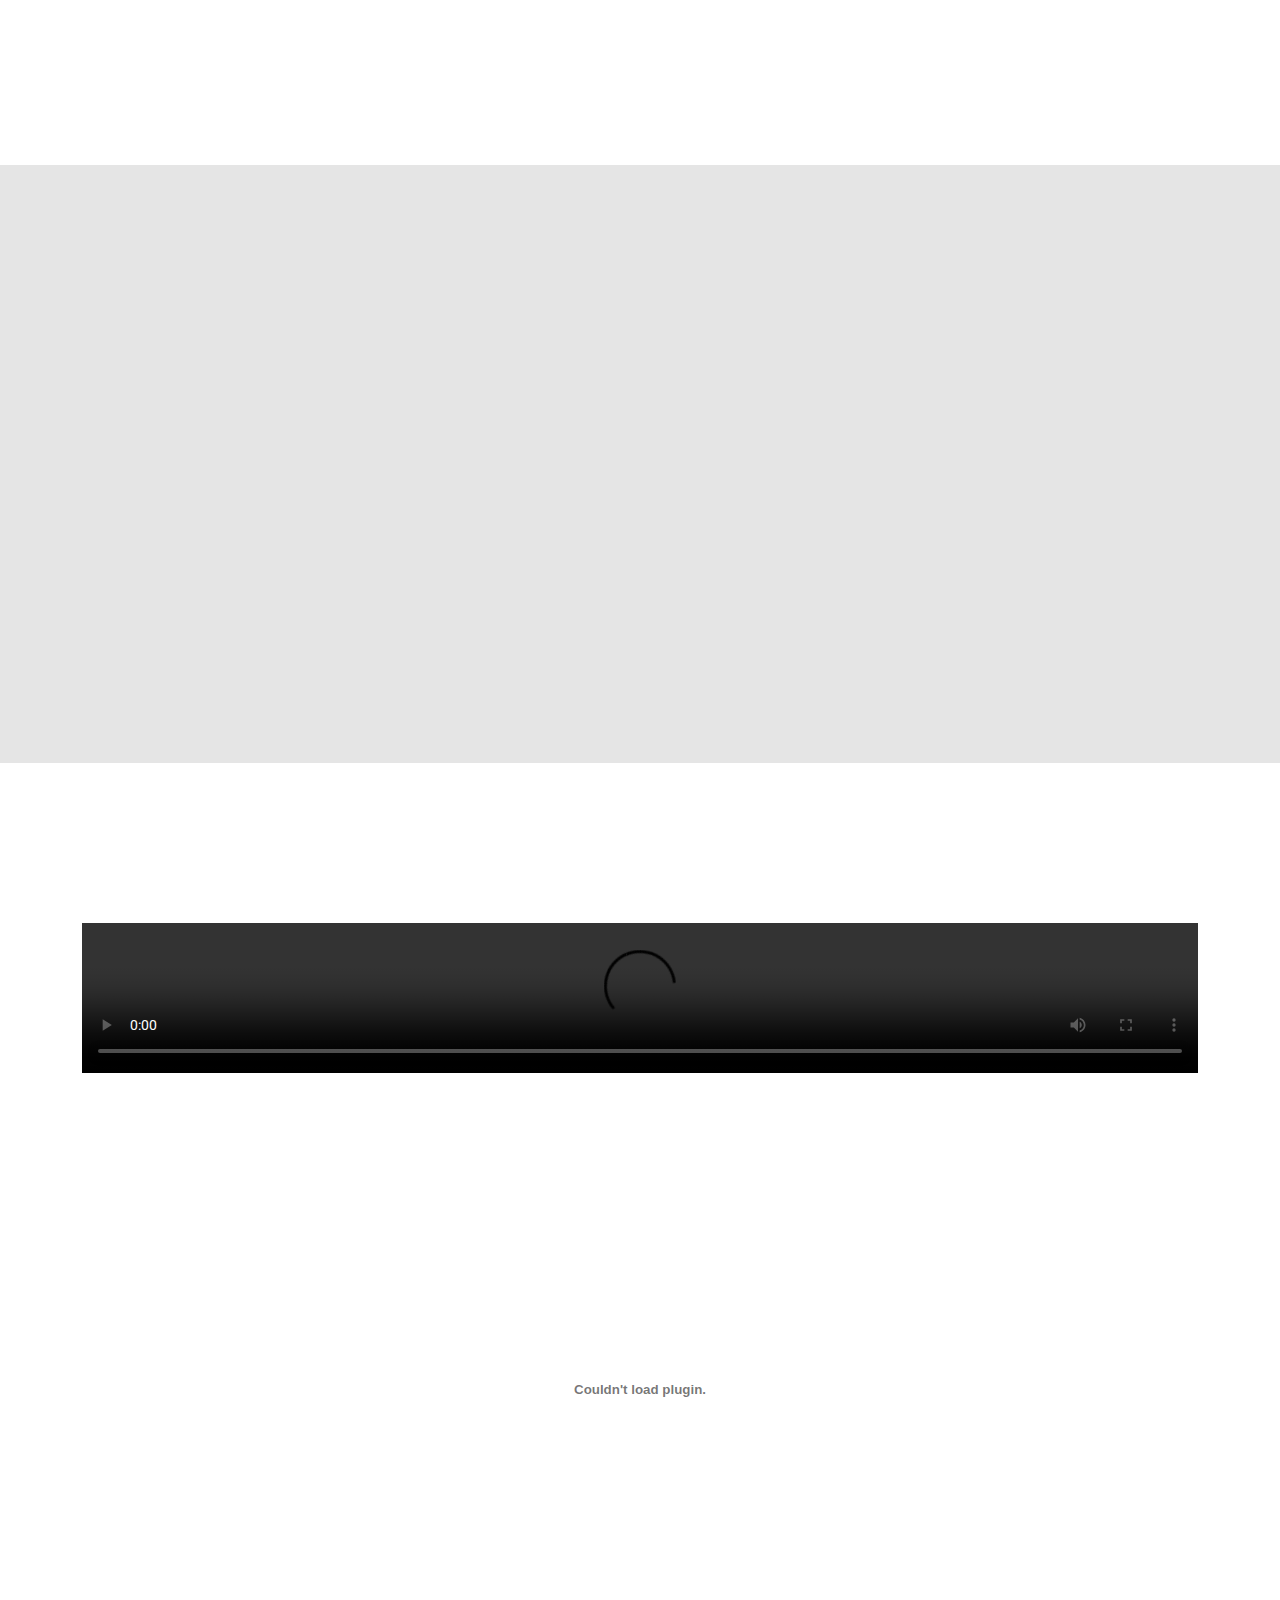
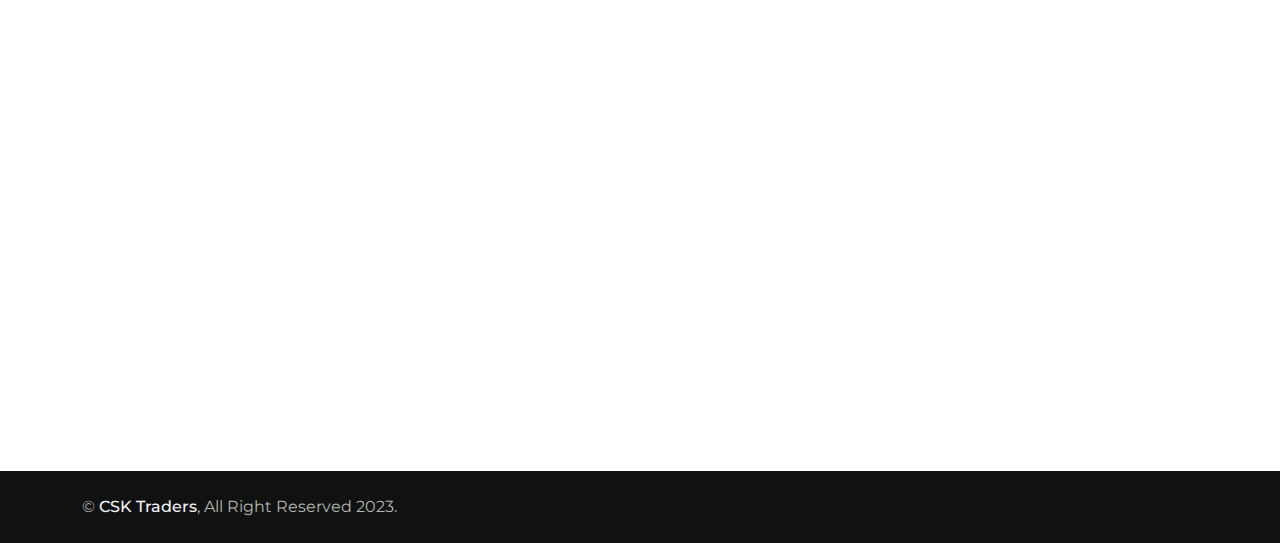
==== commit 8067a9b9: "Update index.html" ====
--- a/index.html
+++ b/index.html
@@ -55,9 +55,10 @@
                 </a></div>
                 </a>
                 <div class="ms-auto d-flex align-items-center">
-                    <small class="ms-4"><i class="fa fa-map-marker-alt me-3"></i>7030, Ang Mo Kio Ave5, #07-06 Northstar @AMK, Singapore 569880</small>
-                    <small class="ms-4"><i class="fa fa-envelope me-3"></i>csktraders0212@gmail.com</small>
-                    <small class="ms-4"><i class="fa fa-phone-alt me-3"></i>+65 63920357</small>
+                    <small class="ms-3"><i class="fa fa-map-marker-alt me-1"></i>5 Old Toh Tuck Road, #01-01, Singapore 597547</small>
+                    <small class="ms-3"><i class="fa fa-envelope me-1"></i>csktraders0212@gmail.com</small>
+                    <small class="ms-3"><i class="fa fa-phone-alt me-1"></i>+65 63920357</small>
+                    <small class="ms-3"><i class="fa-solid fa-hand-holding-dollar me-1"></i>Co. Reg/ GST Reg No: 202118191C</small>
                     <!-- <div class="ms-3 d-flex">
                         <a class="btn btn-sm-square btn-light text-primary rounded-circle ms-2" href=""><i
                                 class="fab fa-facebook-f"></i></a>
@@ -78,7 +79,7 @@
         <div class="container">
             <nav class="navbar navbar-expand-lg bg-white navbar-light p-lg-0">
                 <a href="index.html" class="navbar-brand d-lg-none">
-                    <img class="img-responsive" src="img/CSK_logo2.jpg" alt="Image"  style="width: 13rem; height: 4rem;">
+                    <img class="img-responsive" src="img/CSK_logo3.png" alt="Image"  style="width: 16rem; height: 4rem;">
                 </a>
                 <button type="button" class="navbar-toggler me-0" data-bs-toggle="collapse"
                     data-bs-target="#navbarCollapse">
@@ -332,9 +333,11 @@
             <div class="row g-5">
                 <div class="col-lg-4 col-md-6">
                     <h4 class="text-white mb-4">Our Office</h4>
-                    <p class="mb-2"><i class="fa fa-map-marker-alt me-3"></i>7030, Ang Mo Kio Ave5, #07-06 Northstar @AMK, Singapore 569880</p>
+                    <p class="mb-2"><i class="fa fa-map-marker-alt me-3"></i>5 Old Toh Tuck Road, #01-01, Singapore 597547</p>
                     <p class="mb-2"><i class="fa fa-phone-alt me-3"></i>+65 63920357</p>
                     <p class="mb-2"><i class="fa fa-envelope me-3"></i>csktraders0212@gmail.com</p>
+                    <p class="mb-2"><i class="fa fa-fax me-3" aria-hidden="true"></i>63920675</p>
+                    <p class="mb-2">Co. Reg/ GST Reg No: 202118191C</p>
                     <!-- <div class="d-flex pt-3">
                         <a class="btn btn-square btn-light rounded-circle me-2" href=""><i
                                 class="fab fa-twitter"></i></a>
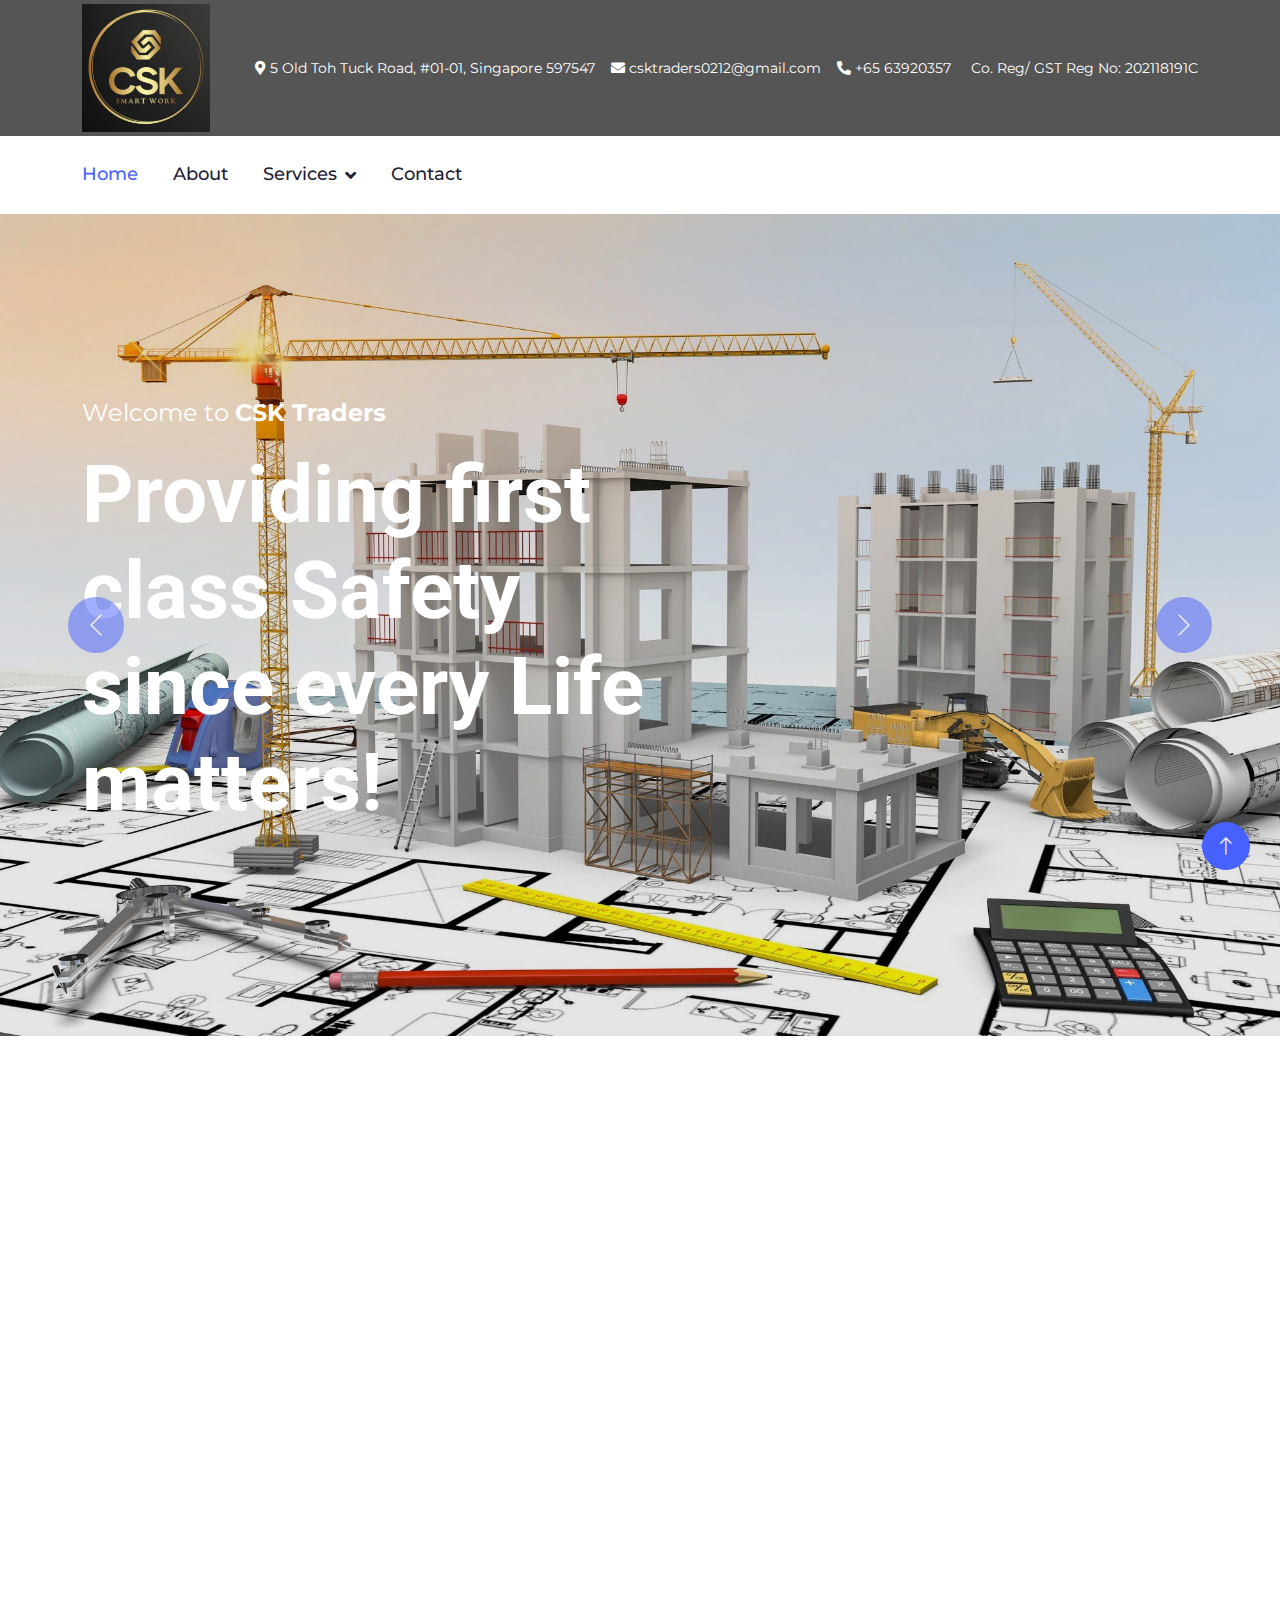
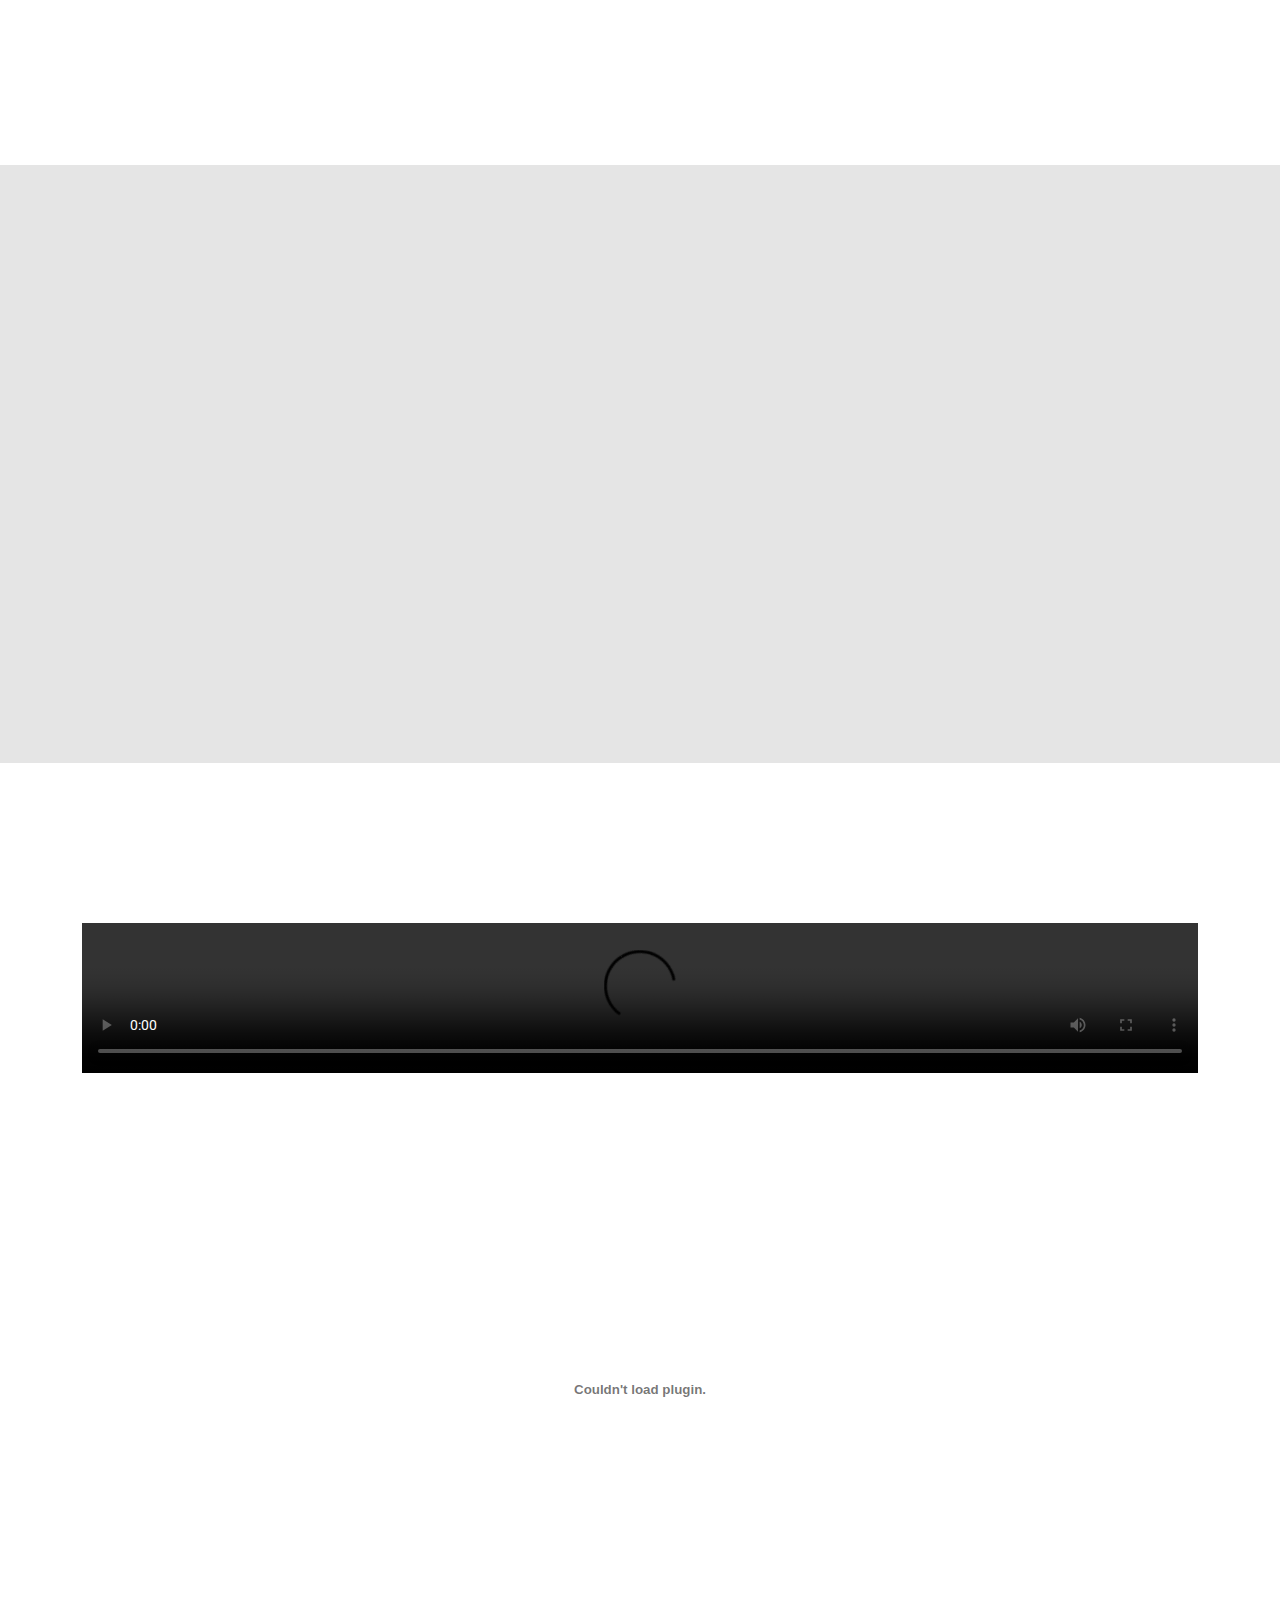
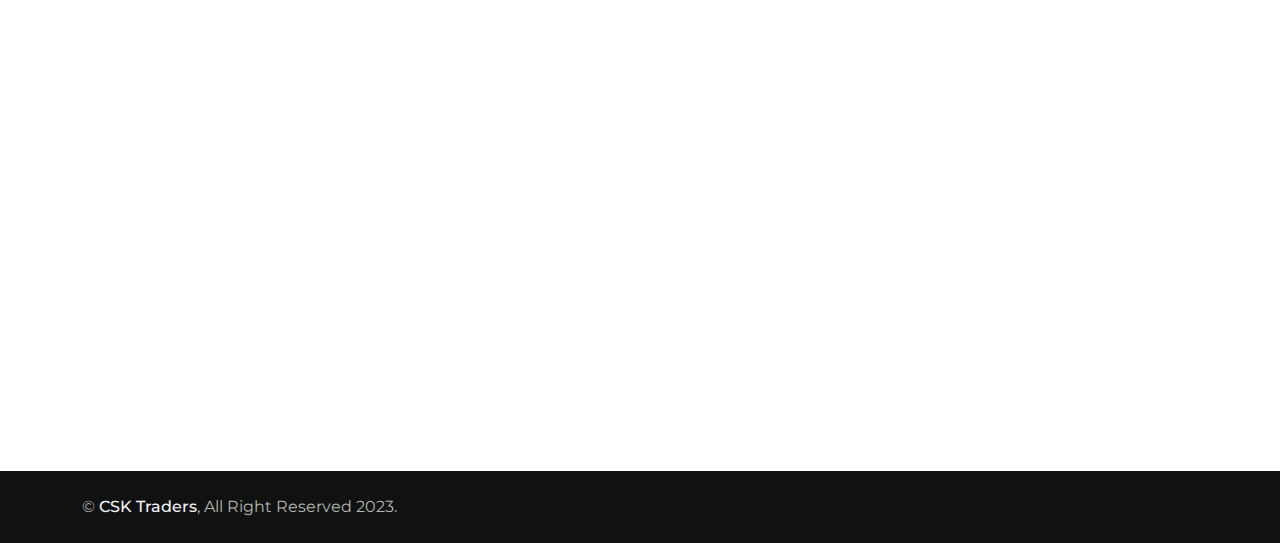
==== commit 83c9e490: "Update index.html" ====
--- a/index.html
+++ b/index.html
@@ -79,7 +79,7 @@
         <div class="container">
             <nav class="navbar navbar-expand-lg bg-white navbar-light p-lg-0">
                 <a href="index.html" class="navbar-brand d-lg-none">
-                    <img class="img-responsive" src="img/CSK_logo3.png" alt="Image"  style="width: 16rem; height: 4rem;">
+                    <img class="img-responsive" src="img/CSK_logo3.png" alt="Image"  style="width: 14rem; height: 3rem;">
                 </a>
                 <button type="button" class="navbar-toggler me-0" data-bs-toggle="collapse"
                     data-bs-target="#navbarCollapse">
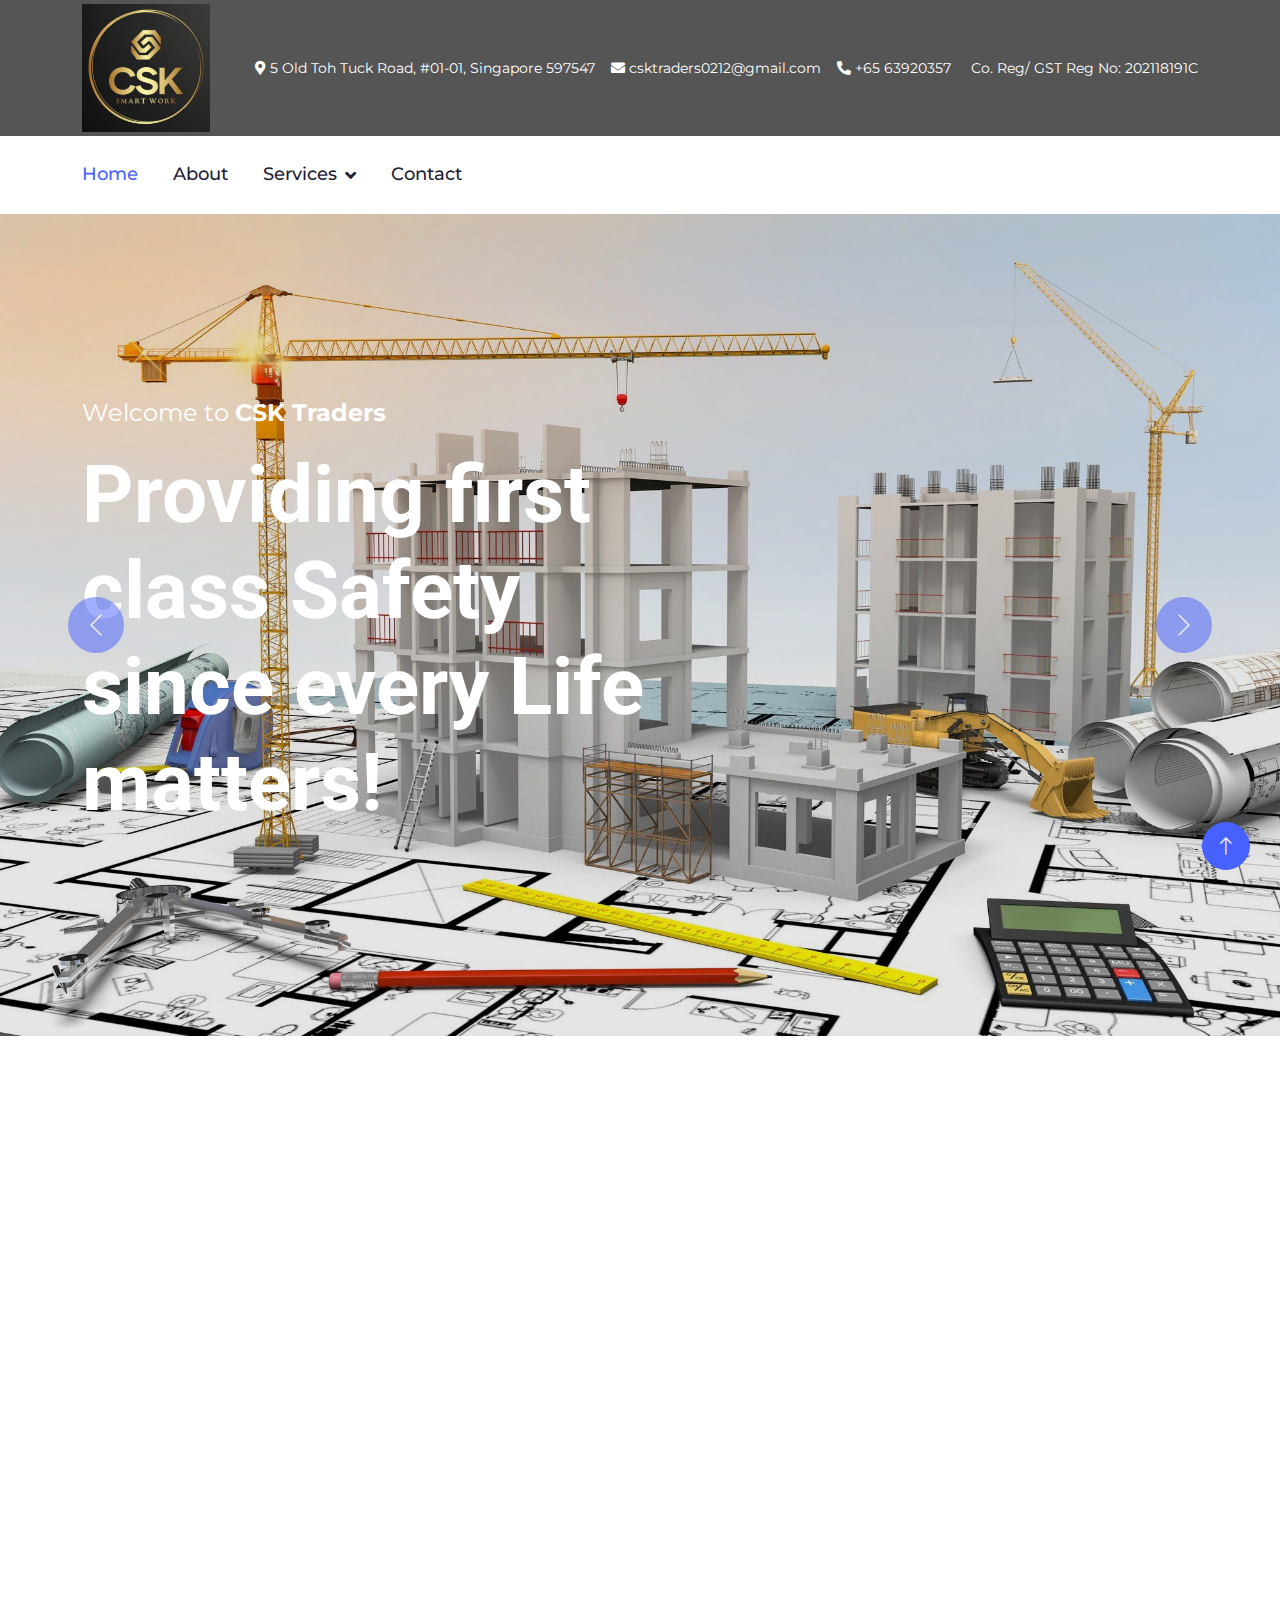
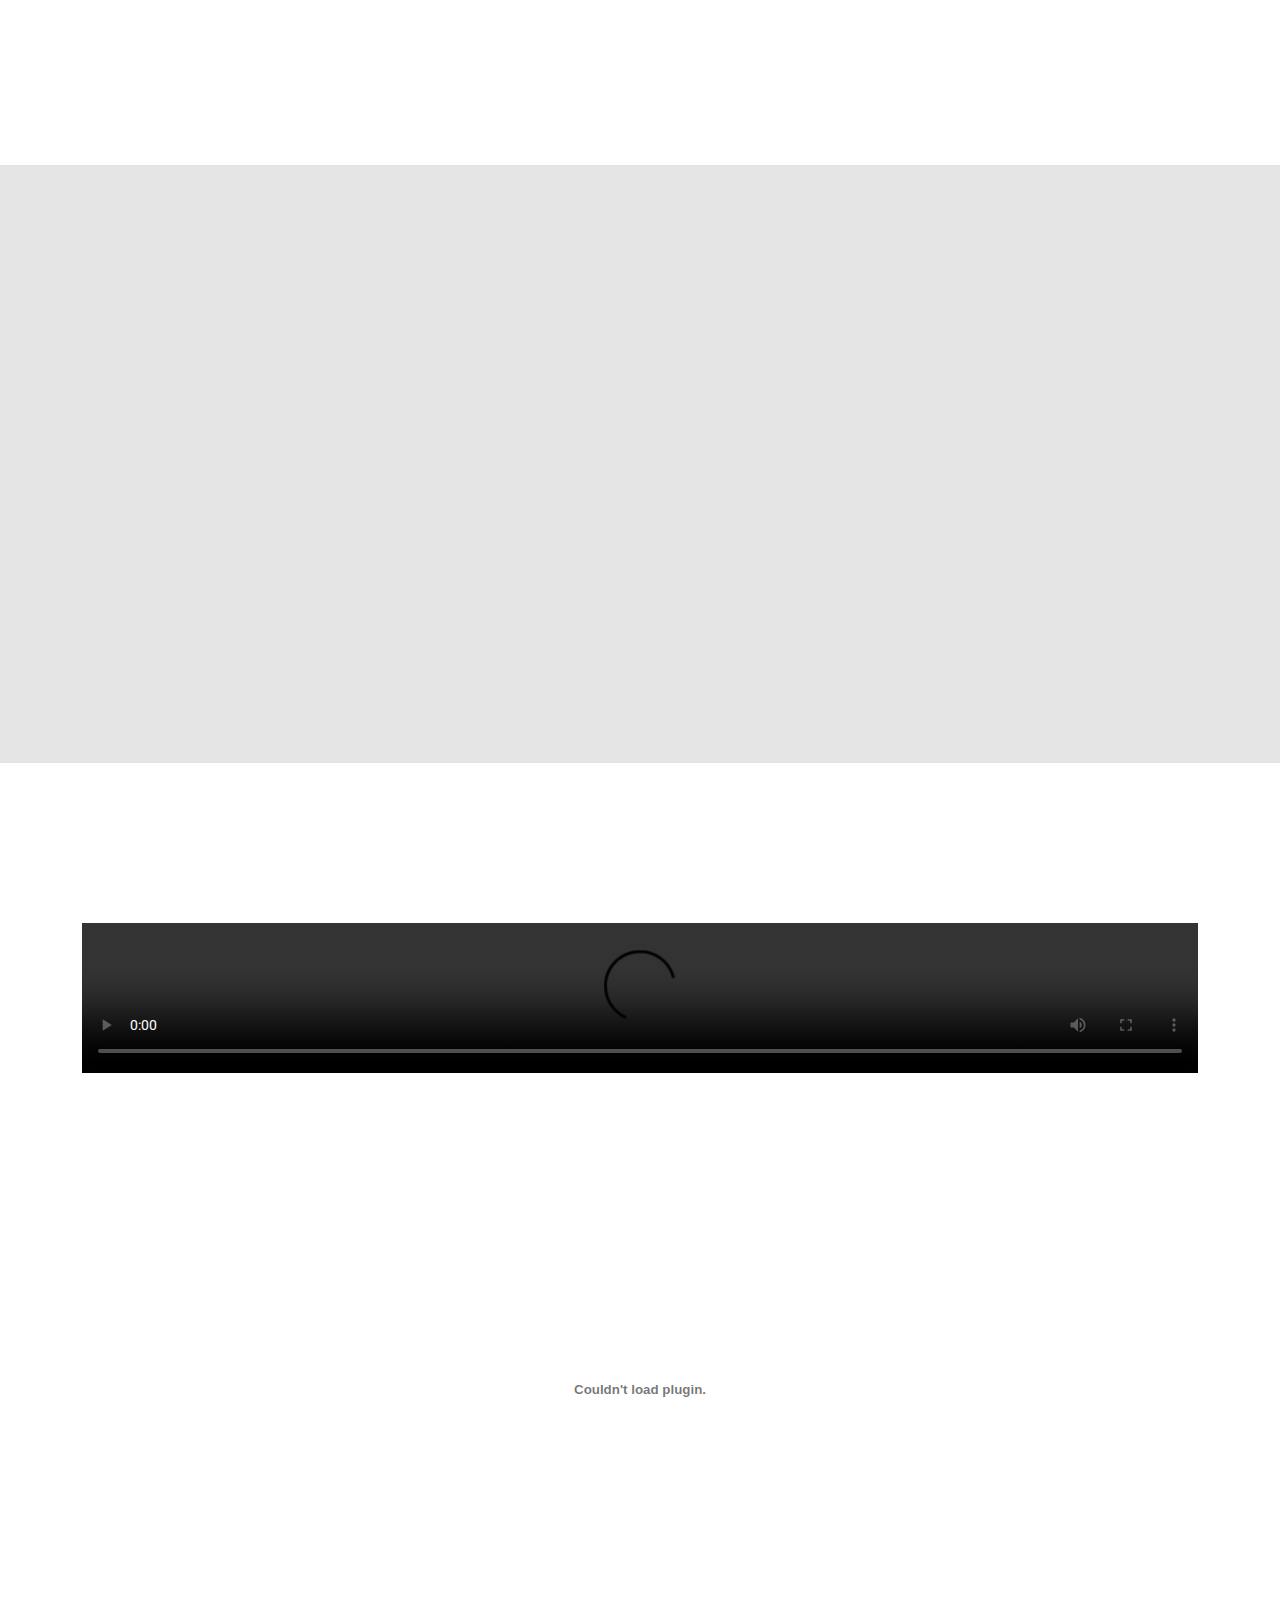
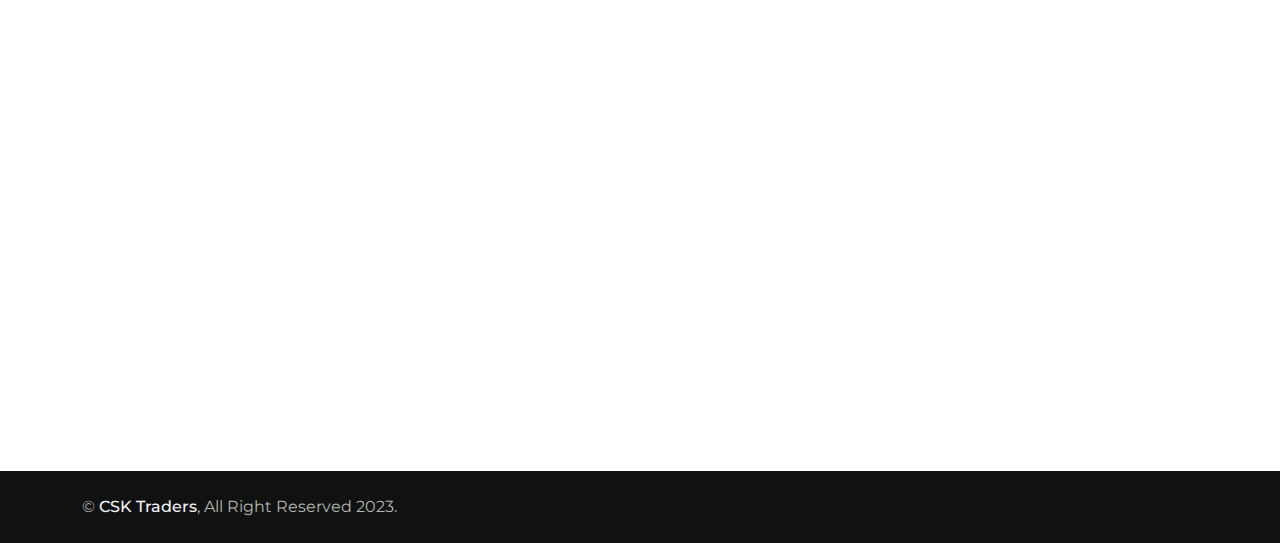
==== commit eb076368: "Update index.html" ====
--- a/index.html
+++ b/index.html
@@ -79,7 +79,7 @@
         <div class="container">
             <nav class="navbar navbar-expand-lg bg-white navbar-light p-lg-0">
                 <a href="index.html" class="navbar-brand d-lg-none">
-                    <img class="img-responsive" src="img/CSK_logo3.png" alt="Image"  style="width: 14rem; height: 3rem;">
+                    <img class="img-responsive" src="img/CSK_logo4.jpg" alt="Image"  style="width: 15rem; height: 6rem;">
                 </a>
                 <button type="button" class="navbar-toggler me-0" data-bs-toggle="collapse"
                     data-bs-target="#navbarCollapse">
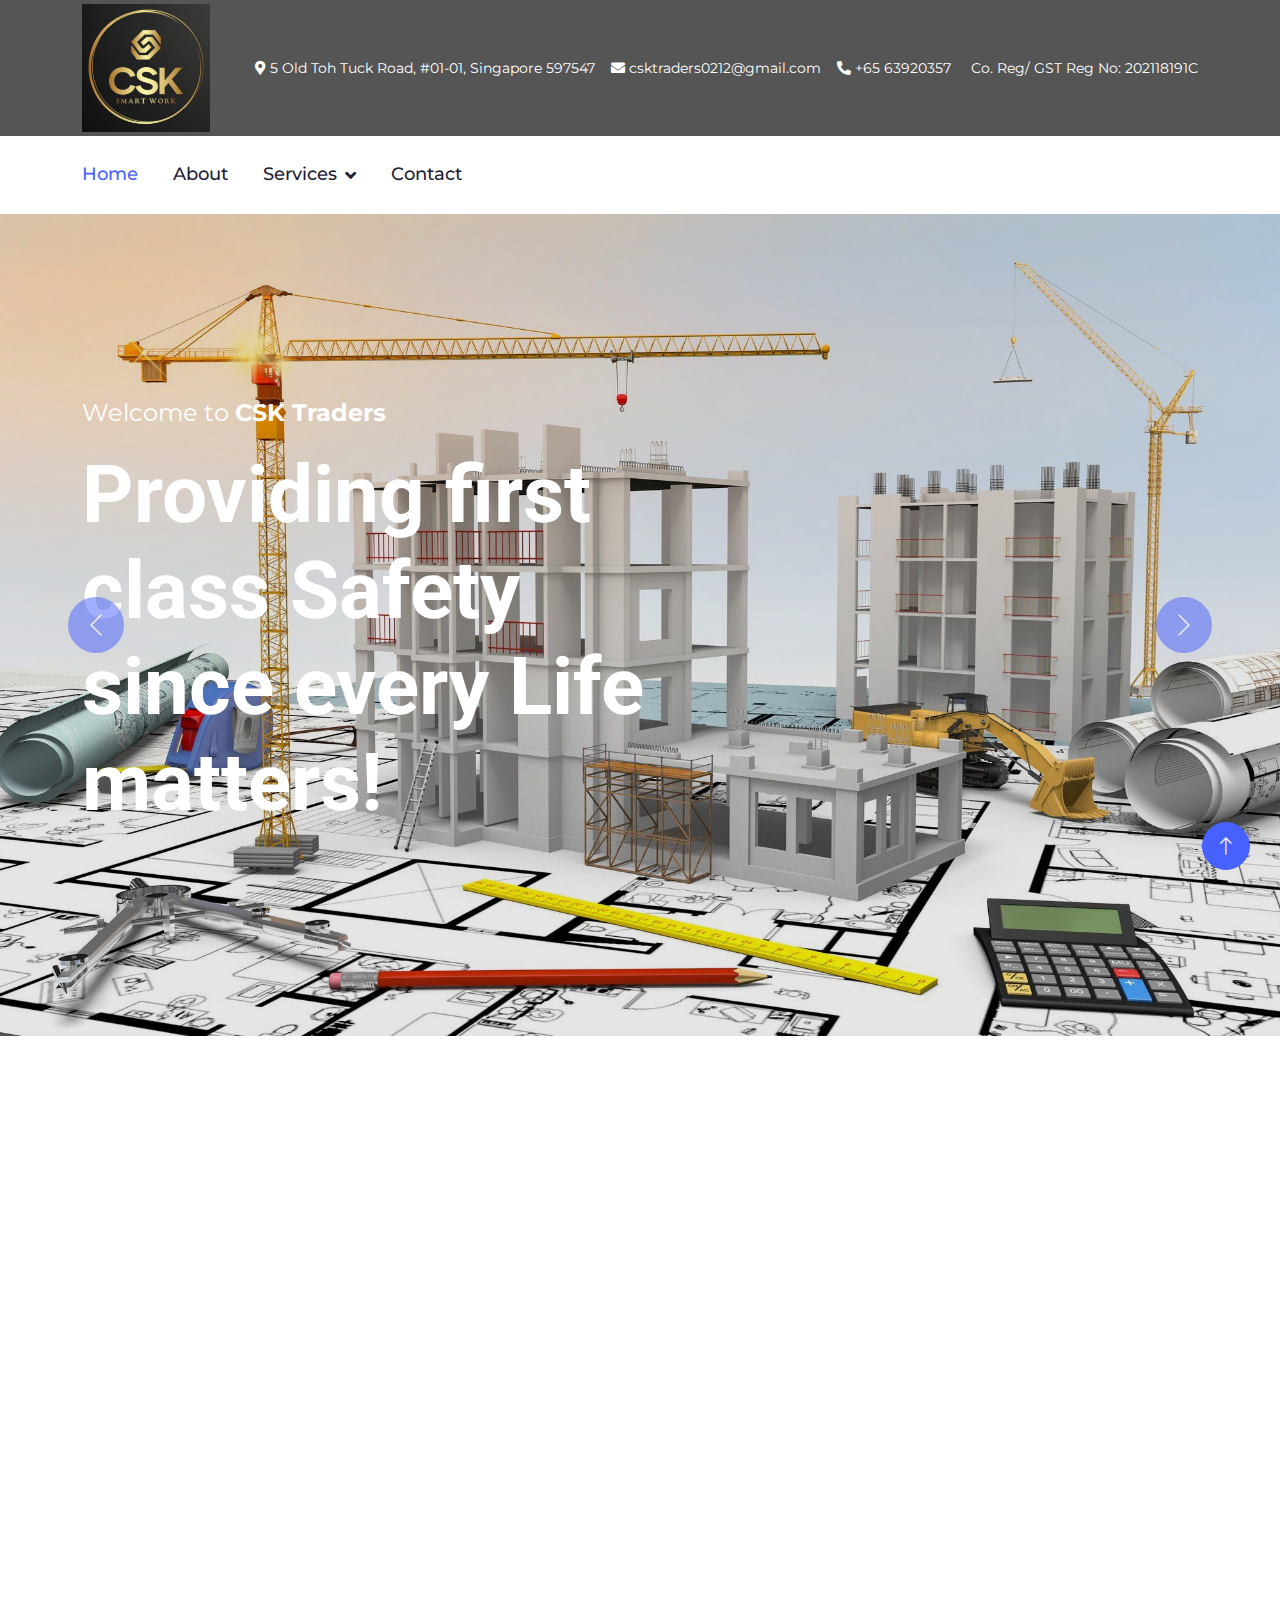
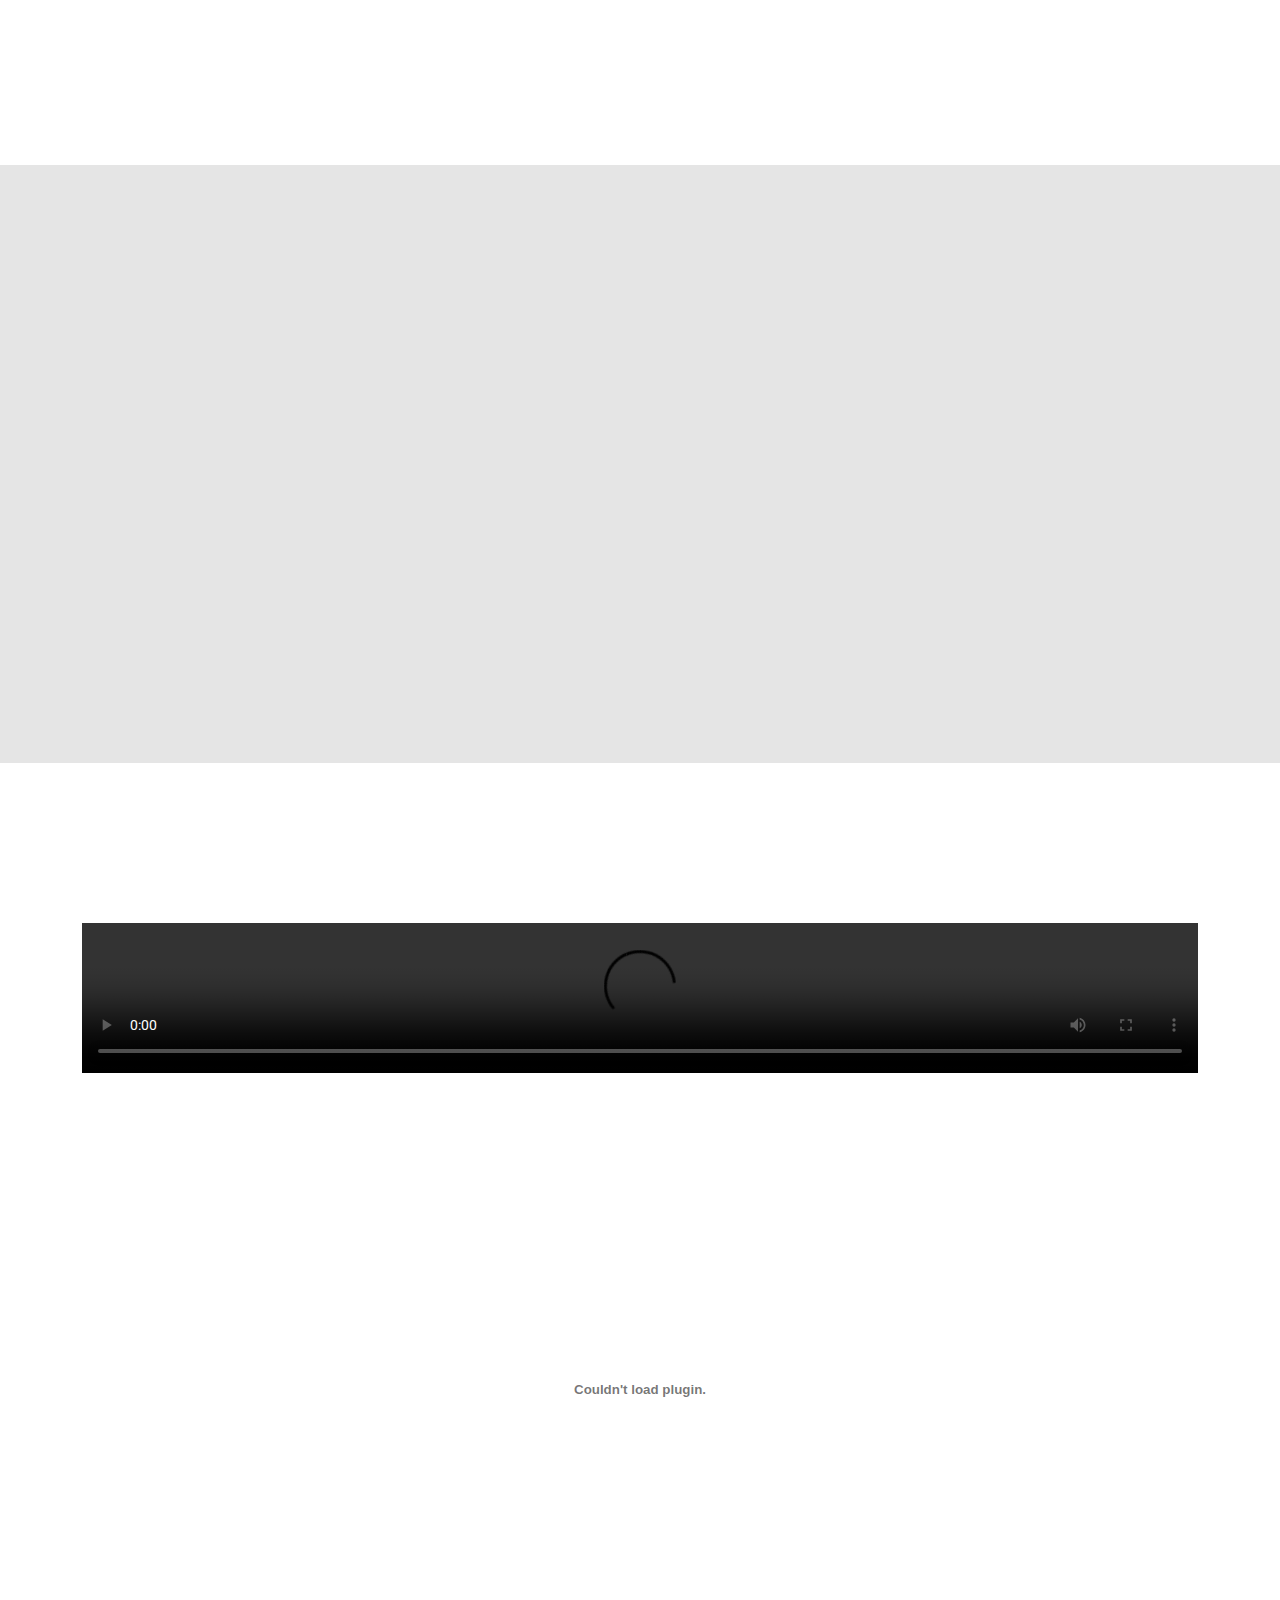
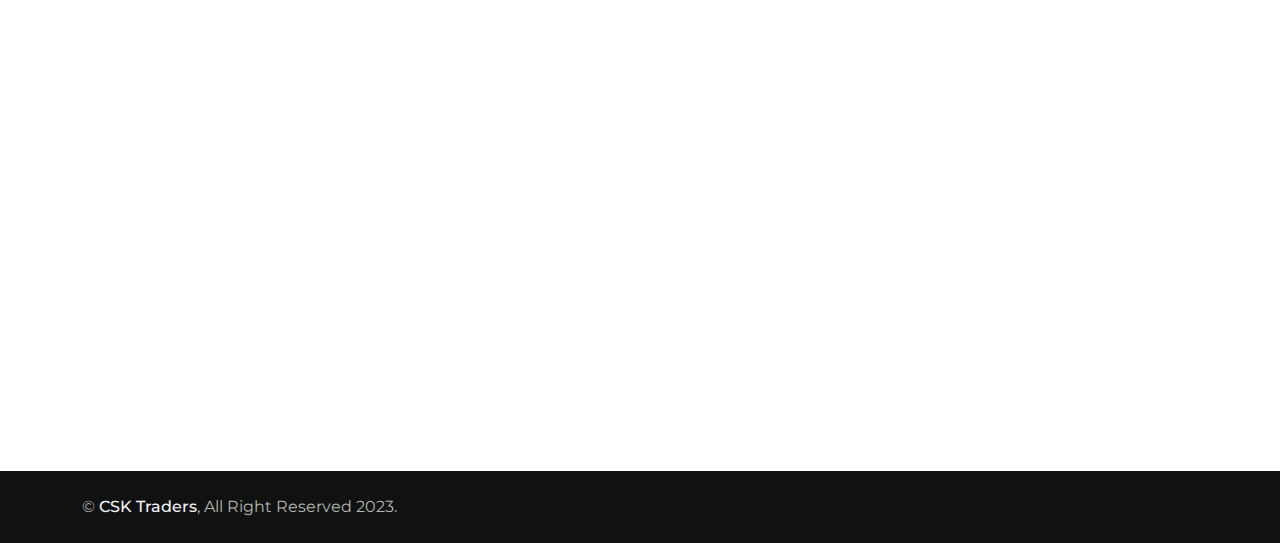
==== commit 96a2d5ae: "Update index.html" ====
--- a/index.html
+++ b/index.html
@@ -79,7 +79,7 @@
         <div class="container">
             <nav class="navbar navbar-expand-lg bg-white navbar-light p-lg-0">
                 <a href="index.html" class="navbar-brand d-lg-none">
-                    <img class="img-responsive" src="img/CSK_logo4.jpg" alt="Image"  style="width: 15rem; height: 6rem;">
+                    <img class="img-responsive" src="img/CSK_logo4.jpg" alt="Image"  style="width: 15rem; height: 7rem;">
                 </a>
                 <button type="button" class="navbar-toggler me-0" data-bs-toggle="collapse"
                     data-bs-target="#navbarCollapse">
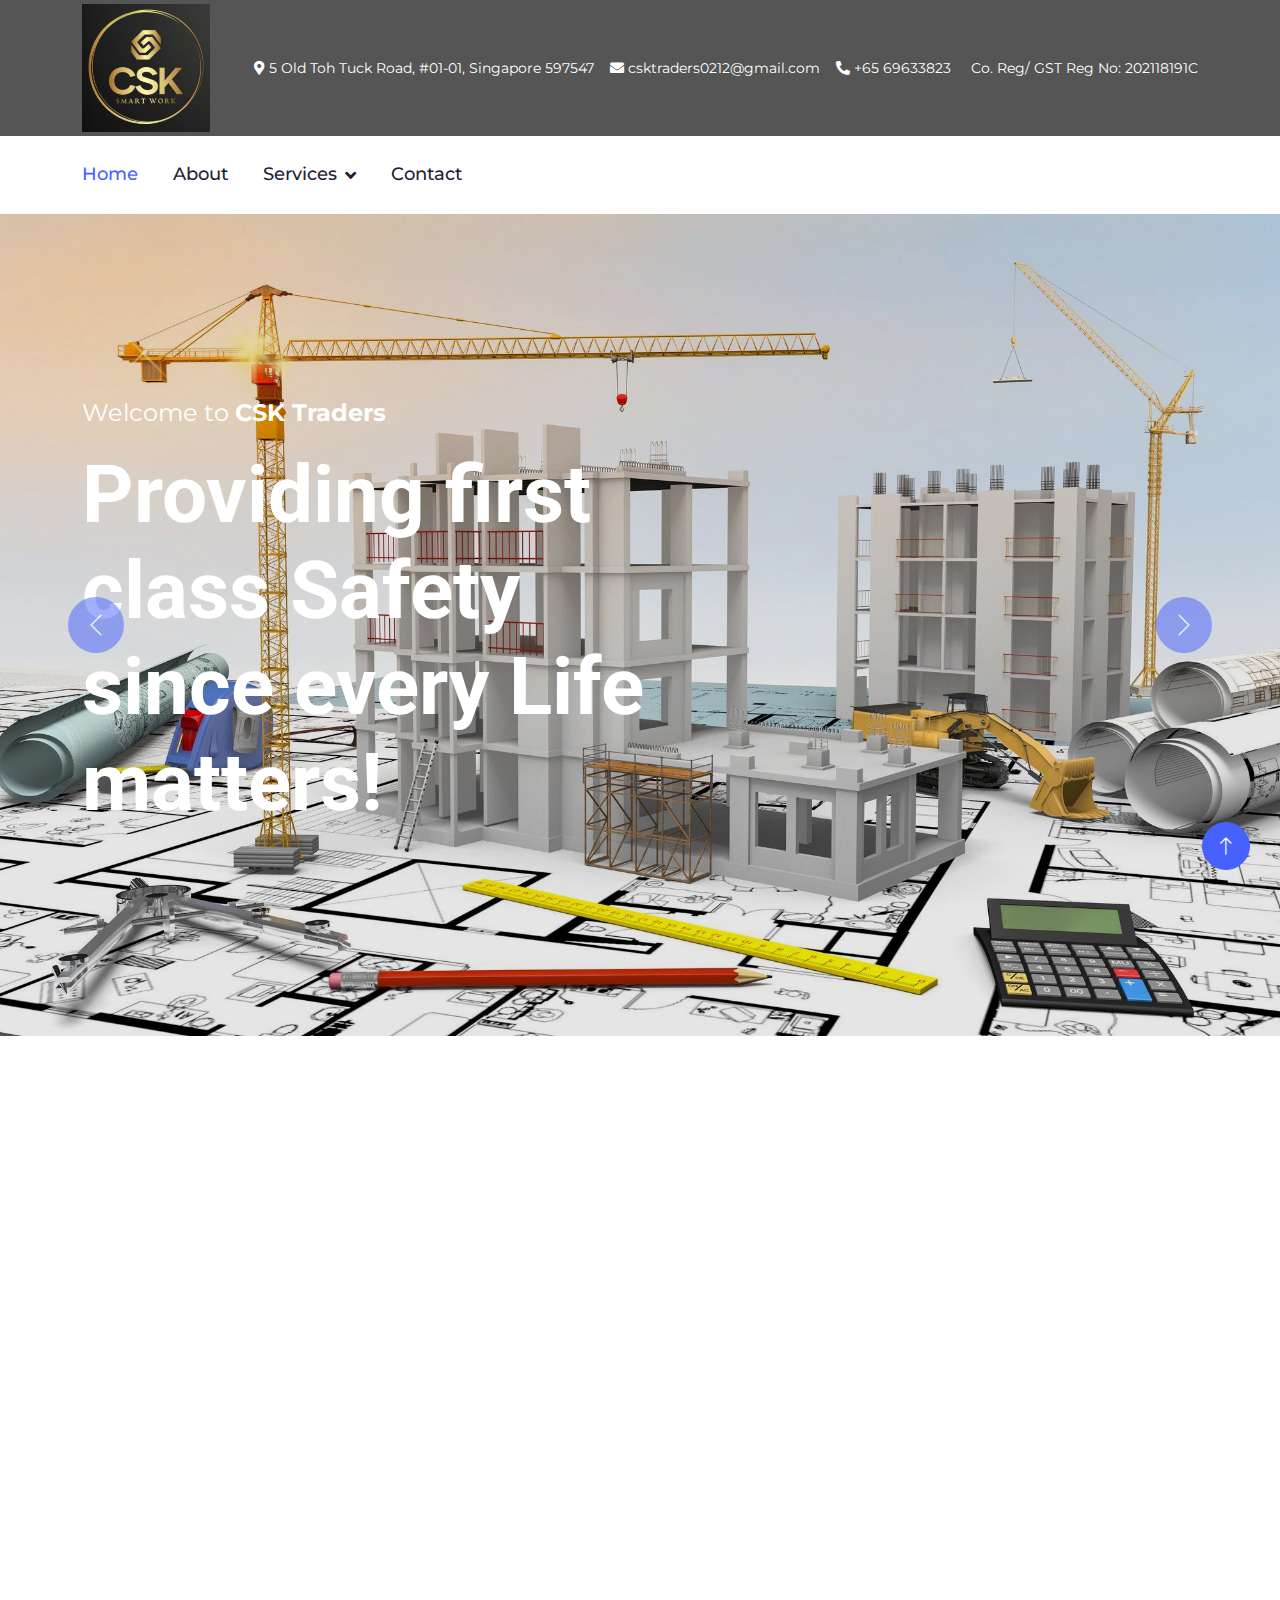
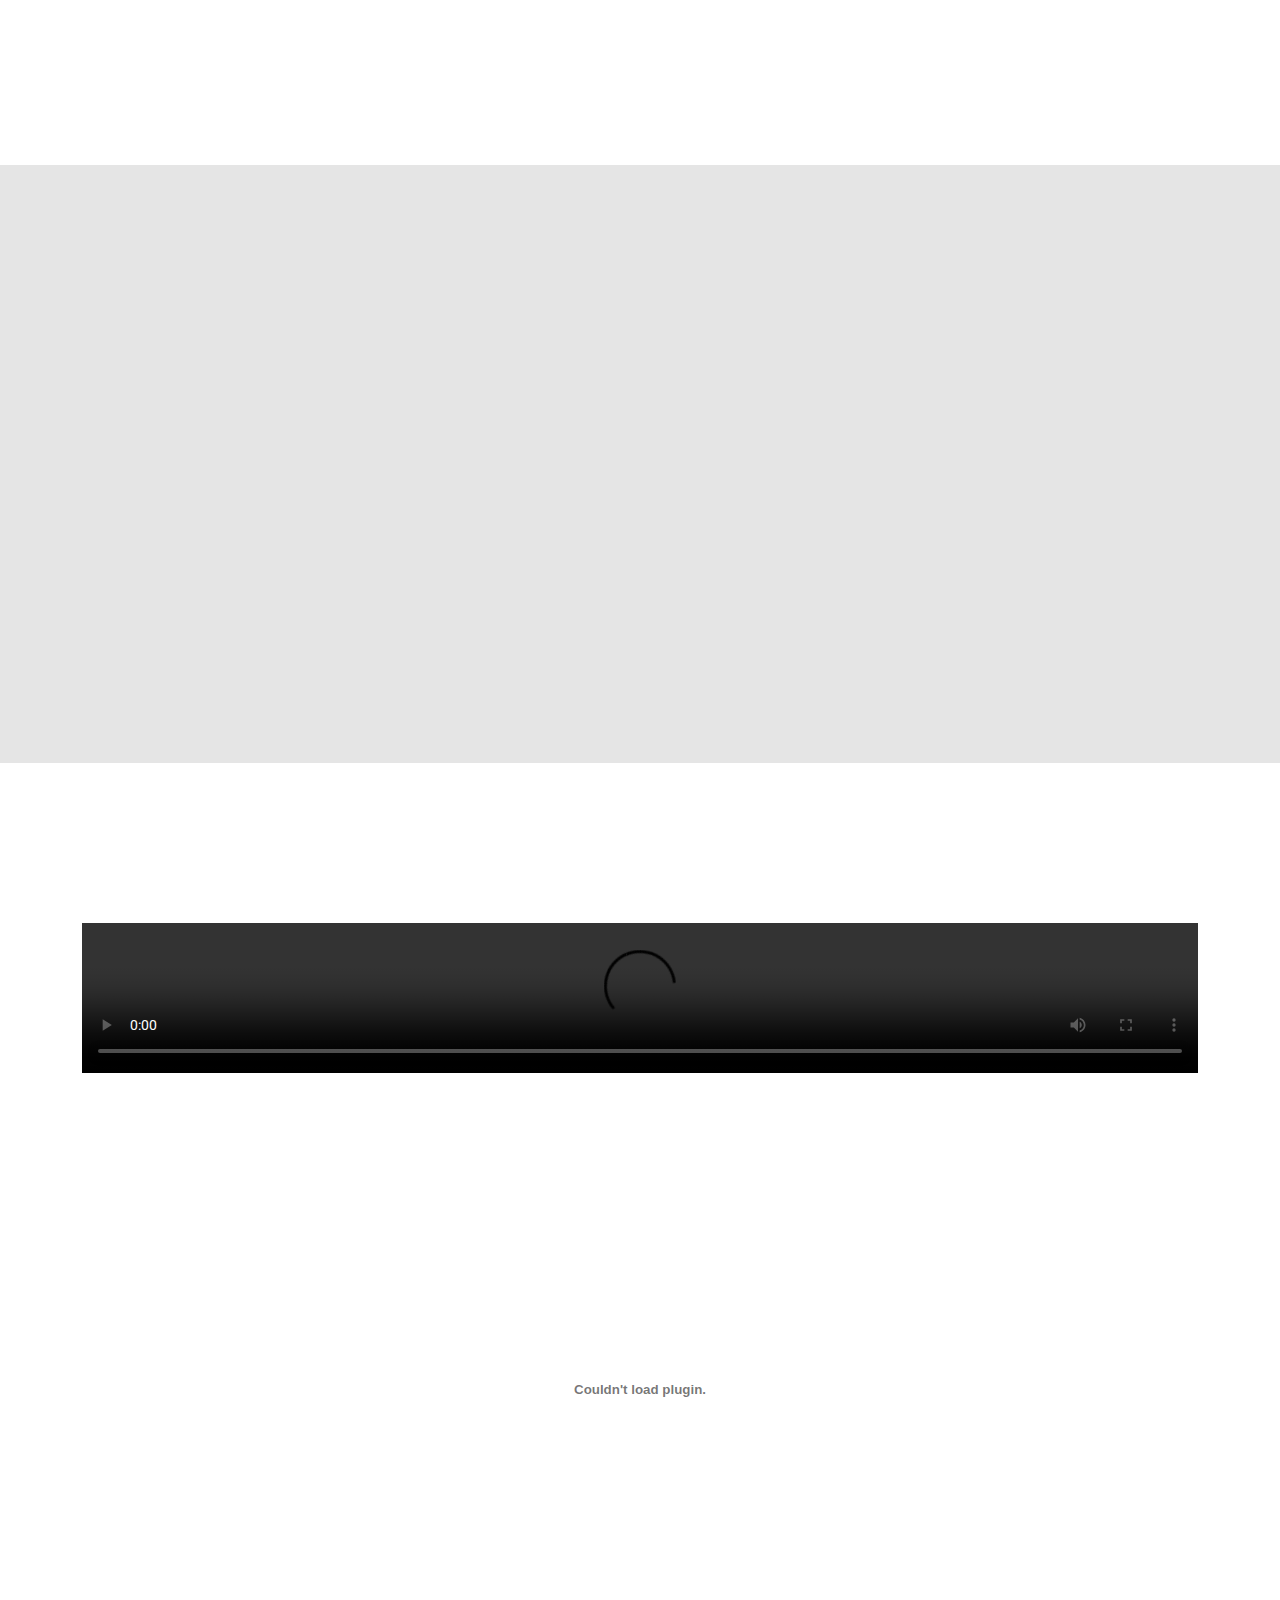
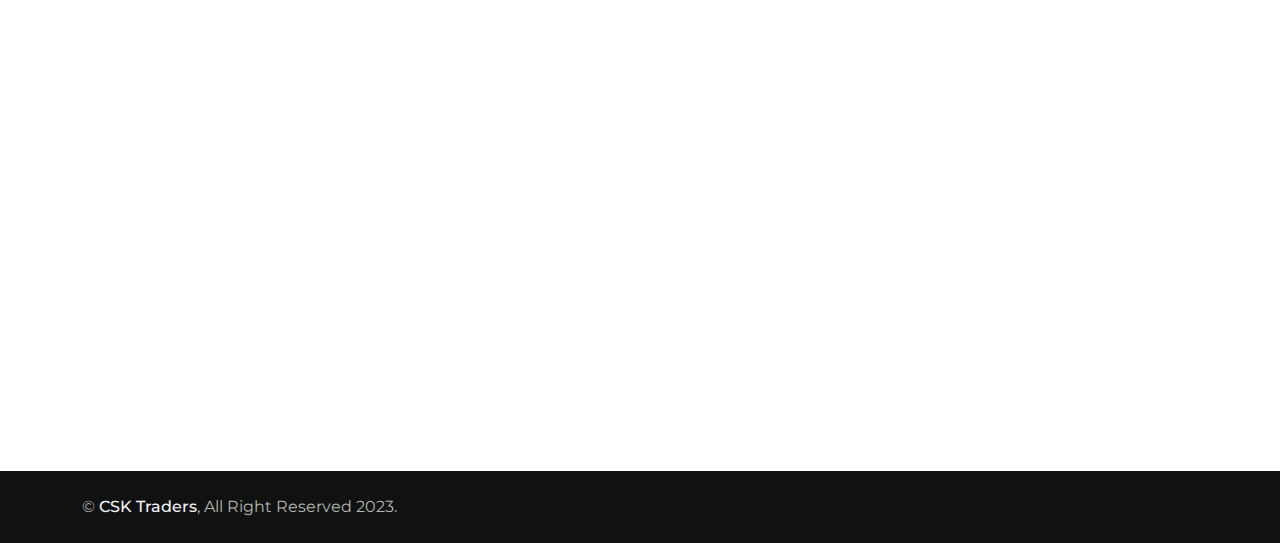
==== commit 9672789e: "Update index.html" ====
--- a/index.html
+++ b/index.html
@@ -57,7 +57,7 @@
                 <div class="ms-auto d-flex align-items-center">
                     <small class="ms-3"><i class="fa fa-map-marker-alt me-1"></i>5 Old Toh Tuck Road, #01-01, Singapore 597547</small>
                     <small class="ms-3"><i class="fa fa-envelope me-1"></i>csktraders0212@gmail.com</small>
-                    <small class="ms-3"><i class="fa fa-phone-alt me-1"></i>+65 63920357</small>
+                    <small class="ms-3"><i class="fa fa-phone-alt me-1"></i>+65 69633823</small>
                     <small class="ms-3"><i class="fa-solid fa-hand-holding-dollar me-1"></i>Co. Reg/ GST Reg No: 202118191C</small>
                     <!-- <div class="ms-3 d-flex">
                         <a class="btn btn-sm-square btn-light text-primary rounded-circle ms-2" href=""><i
@@ -334,7 +334,7 @@
                 <div class="col-lg-4 col-md-6">
                     <h4 class="text-white mb-4">Our Office</h4>
                     <p class="mb-2"><i class="fa fa-map-marker-alt me-3"></i>5 Old Toh Tuck Road, #01-01, Singapore 597547</p>
-                    <p class="mb-2"><i class="fa fa-phone-alt me-3"></i>+65 63920357</p>
+                    <p class="mb-2"><i class="fa fa-phone-alt me-3"></i>+65 69633823</p>
                     <p class="mb-2"><i class="fa fa-envelope me-3"></i>csktraders0212@gmail.com</p>
                     <p class="mb-2"><i class="fa fa-fax me-3" aria-hidden="true"></i>63920675</p>
                     <p class="mb-2">Co. Reg/ GST Reg No: 202118191C</p>
